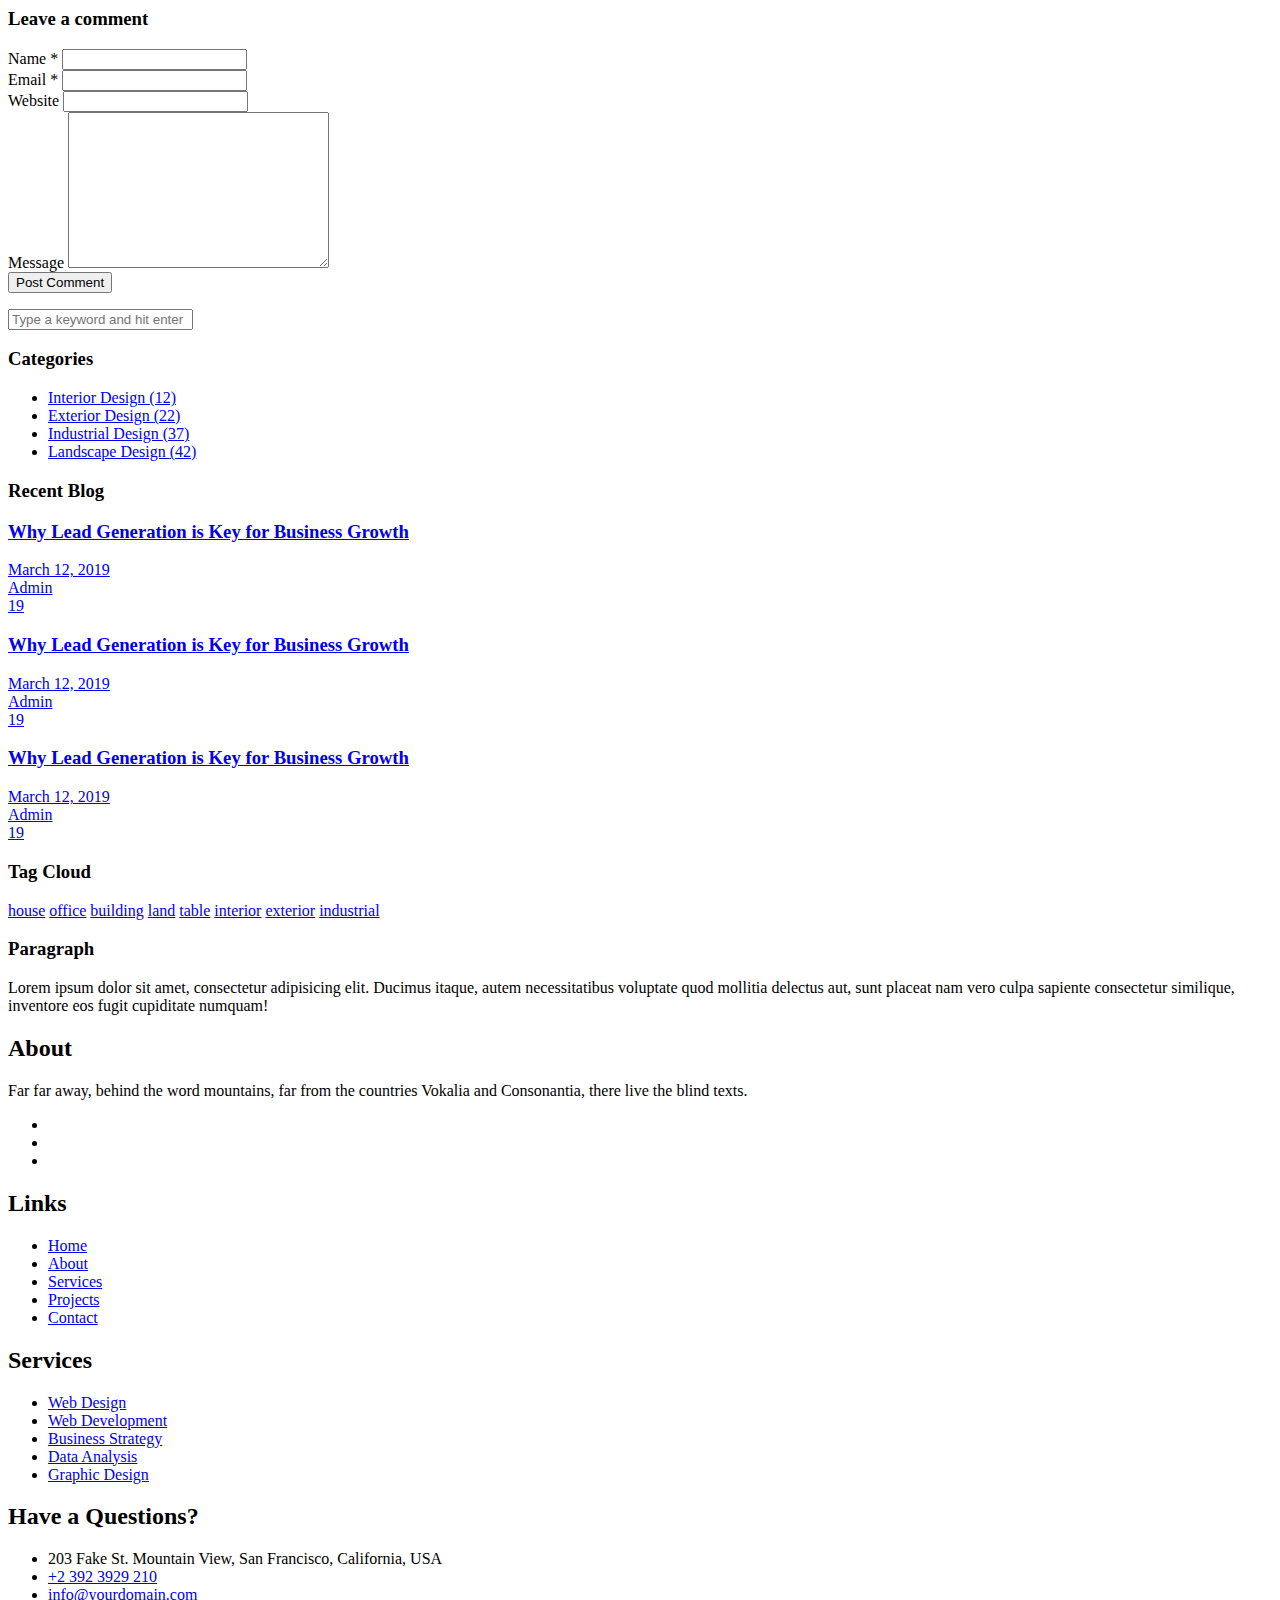
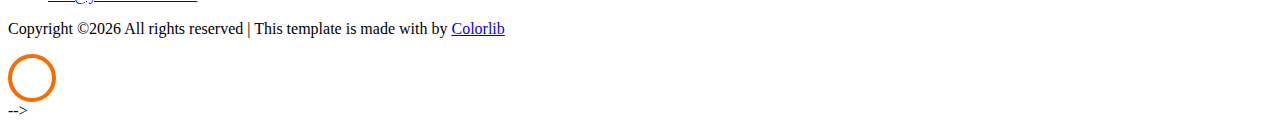
==== single.html @ e13b9e94 "Shivam Dev Portfolio" ====
<!-- <!DOCTYPE html>
<html lang="en">
  <head>
    <title>Clark - Free Bootstrap 4 Template by Colorlib</title>
    <meta charset="utf-8">
    <meta name="viewport" content="width=device-width, initial-scale=1, shrink-to-fit=no">
    
    <link href="https://fonts.googleapis.com/css?family=Poppins:100,200,300,400,500,600,700,800,900" rel="stylesheet">

    <link rel="stylesheet" href="css/open-iconic-bootstrap.min.css">
    <link rel="stylesheet" href="css/animate.css">
    
    <link rel="stylesheet" href="css/owl.carousel.min.css">
    <link rel="stylesheet" href="css/owl.theme.default.min.css">
    <link rel="stylesheet" href="css/magnific-popup.css">

    <link rel="stylesheet" href="css/aos.css">

    <link rel="stylesheet" href="css/ionicons.min.css">
    
    <link rel="stylesheet" href="css/flaticon.css">
    <link rel="stylesheet" href="css/icomoon.css">
    <link rel="stylesheet" href="css/style.css">
  </head>
  <body data-spy="scroll" data-target=".site-navbar-target" data-offset="300">
	  
	  
    <nav class="navbar navbar-expand-lg navbar-dark ftco_navbar ftco-navbar-light site-navbar-target" id="ftco-navbar">
	    <div class="container">
	      <a class="navbar-brand" href="index.html">Clark</a>
	      <button class="navbar-toggler js-fh5co-nav-toggle fh5co-nav-toggle" type="button" data-toggle="collapse" data-target="#ftco-nav" aria-controls="ftco-nav" aria-expanded="false" aria-label="Toggle navigation">
	        <span class="oi oi-menu"></span> Menu
	      </button>

	      <div class="collapse navbar-collapse" id="ftco-nav">
	        <ul class="navbar-nav nav ml-auto">
	          <li class="nav-item"><a href="index.html#home-section" class="nav-link"><span>Home</span></a></li>
	          <li class="nav-item"><a href="index.html#about-section" class="nav-link"><span>About</span></a></li>
	          <li class="nav-item"><a href="index.html#resume-section" class="nav-link"><span>Resume</span></a></li>
	          <li class="nav-item"><a href="index.html#services-section" class="nav-link"><span>Services</span></a></li>
	          <li class="nav-item"><a href="index.html#skills-section" class="nav-link"><span>Skills</span></a></li>
	          <li class="nav-item"><a href="index.html#projects-section" class="nav-link"><span>Projects</span></a></li>
	          <li class="nav-item"><a href="index.html#blog-section" class="nav-link"><span>My Blog</span></a></li>
	          <li class="nav-item"><a href="index.html#contact-section" class="nav-link"><span>Contact</span></a></li>
	        </ul>
	      </div>
	    </div>
	  </nav>
	  <section class="hero-wrap js-fullheight" style="background-image: url('images/bg_1.jpg');" data-stellar-background-ratio="0.5">
      <div class="overlay"></div>
      <div class="container">
        <div class="row no-gutters slider-text js-fullheight align-items-end justify-content-center">
          <div class="col-md-12 ftco-animate pb-5 mb-3 text-center">
            <h1 class="mb-3 bread">Blog Single Post</h1>
            <p class="breadcrumbs"><span class="mr-2"><a href="index.html">Home <i class="ion-ios-arrow-forward"></i></a></span> <span class="mr-2"><a href="blog.html">Blog <i class="ion-ios-arrow-forward"></i></a></span> <span>Blog Single <i class="ion-ios-arrow-forward"></i></span></p>
          </div>
        </div>
      </div>
    </section>

    <section class="ftco-section">
      <div class="container">
        <div class="row">
          <div class="col-lg-8 ftco-animate">
            <h2 class="mb-3">It is a long established fact a reader be distracted</h2>
            <p>Lorem ipsum dolor sit amet, consectetur adipisicing elit. Reiciendis, eius mollitia suscipit, quisquam doloremque distinctio perferendis et doloribus unde architecto optio laboriosam porro adipisci sapiente officiis nemo accusamus ad praesentium? Esse minima nisi et. Dolore perferendis, enim praesentium omnis, iste doloremque quia officia optio deserunt molestiae voluptates soluta architecto tempora.</p>
            <p>
              <img src="images/image_3.jpg" alt="" class="img-fluid">
            </p>
            <p>Molestiae cupiditate inventore animi, maxime sapiente optio, illo est nemo veritatis repellat sunt doloribus nesciunt! Minima laborum magni reiciendis qui voluptate quisquam voluptatem soluta illo eum ullam incidunt rem assumenda eveniet eaque sequi deleniti tenetur dolore amet fugit perspiciatis ipsa, odit. Nesciunt dolor minima esse vero ut ea, repudiandae suscipit!</p>
            <h2 class="mb-3 mt-5">#2. Creative WordPress Themes</h2>
            <p>Temporibus ad error suscipit exercitationem hic molestiae totam obcaecati rerum, eius aut, in. Exercitationem atque quidem tempora maiores ex architecto voluptatum aut officia doloremque. Error dolore voluptas, omnis molestias odio dignissimos culpa ex earum nisi consequatur quos odit quasi repellat qui officiis reiciendis incidunt hic non? Debitis commodi aut, adipisci.</p>
            <p>
              <img src="images/image_4.jpg" alt="" class="img-fluid">
            </p>
            <p>Quisquam esse aliquam fuga distinctio, quidem delectus veritatis reiciendis. Nihil explicabo quod, est eos ipsum. Unde aut non tenetur tempore, nisi culpa voluptate maiores officiis quis vel ab consectetur suscipit veritatis nulla quos quia aspernatur perferendis, libero sint. Error, velit, porro. Deserunt minus, quibusdam iste enim veniam, modi rem maiores.</p>
            <p>Odit voluptatibus, eveniet vel nihil cum ullam dolores laborum, quo velit commodi rerum eum quidem pariatur! Quia fuga iste tenetur, ipsa vel nisi in dolorum consequatur, veritatis porro explicabo soluta commodi libero voluptatem similique id quidem? Blanditiis voluptates aperiam non magni. Reprehenderit nobis odit inventore, quia laboriosam harum excepturi ea.</p>
            <p>Adipisci vero culpa, eius nobis soluta. Dolore, maxime ullam ipsam quidem, dolor distinctio similique asperiores voluptas enim, exercitationem ratione aut adipisci modi quod quibusdam iusto, voluptates beatae iure nemo itaque laborum. Consequuntur et pariatur totam fuga eligendi vero dolorum provident. Voluptatibus, veritatis. Beatae numquam nam ab voluptatibus culpa, tenetur recusandae!</p>
            <p>Voluptas dolores dignissimos dolorum temporibus, autem aliquam ducimus at officia adipisci quasi nemo a perspiciatis provident magni laboriosam repudiandae iure iusto commodi debitis est blanditiis alias laborum sint dolore. Dolores, iure, reprehenderit. Error provident, pariatur cupiditate soluta doloremque aut ratione. Harum voluptates mollitia illo minus praesentium, rerum ipsa debitis, inventore?</p>
            <div class="tag-widget post-tag-container mb-5 mt-5">
              <div class="tagcloud">
                <a href="#" class="tag-cloud-link">Life</a>
                <a href="#" class="tag-cloud-link">Sport</a>
                <a href="#" class="tag-cloud-link">Tech</a>
                <a href="#" class="tag-cloud-link">Travel</a>
              </div>
            </div>
            
            <div class="about-author d-flex p-4 bg-dark">
              <div class="bio mr-5">
                <img src="images/person_1.jpg" alt="Image placeholder" class="img-fluid mb-4">
              </div>
              <div class="desc">
                <h3>George Washington</h3>
                <p>Lorem ipsum dolor sit amet, consectetur adipisicing elit. Ducimus itaque, autem necessitatibus voluptate quod mollitia delectus aut, sunt placeat nam vero culpa sapiente consectetur similique, inventore eos fugit cupiditate numquam!</p>
              </div>
            </div>


            <div class="pt-5 mt-5">
              <h3 class="mb-5">6 Comments</h3>
              <ul class="comment-list">
                <li class="comment">
                  <div class="vcard bio">
                    <img src="images/person_1.jpg" alt="Image placeholder">
                  </div>
                  <div class="comment-body">
                    <h3>John Doe</h3>
                    <div class="meta">June 20, 2019 at 2:21pm</div>
                    <p>Lorem ipsum dolor sit amet, consectetur adipisicing elit. Pariatur quidem laborum necessitatibus, ipsam impedit vitae autem, eum officia, fugiat saepe enim sapiente iste iure! Quam voluptas earum impedit necessitatibus, nihil?</p>
                    <p><a href="#" class="reply">Reply</a></p>
                  </div>
                </li>

                <li class="comment">
                  <div class="vcard bio">
                    <img src="images/person_1.jpg" alt="Image placeholder">
                  </div>
                  <div class="comment-body">
                    <h3>John Doe</h3>
                    <div class="meta">June 20, 2019 at 2:21pm</div>
                    <p>Lorem ipsum dolor sit amet, consectetur adipisicing elit. Pariatur quidem laborum necessitatibus, ipsam impedit vitae autem, eum officia, fugiat saepe enim sapiente iste iure! Quam voluptas earum impedit necessitatibus, nihil?</p>
                    <p><a href="#" class="reply">Reply</a></p>
                  </div>

                  <ul class="children">
                    <li class="comment">
                      <div class="vcard bio">
                        <img src="images/person_1.jpg" alt="Image placeholder">
                      </div>
                      <div class="comment-body">
                        <h3>John Doe</h3>
                        <div class="meta">June 20, 2019 at 2:21pm</div>
                        <p>Lorem ipsum dolor sit amet, consectetur adipisicing elit. Pariatur quidem laborum necessitatibus, ipsam impedit vitae autem, eum officia, fugiat saepe enim sapiente iste iure! Quam voluptas earum impedit necessitatibus, nihil?</p>
                        <p><a href="#" class="reply">Reply</a></p>
                      </div>


                      <ul class="children">
                        <li class="comment">
                          <div class="vcard bio">
                            <img src="images/person_1.jpg" alt="Image placeholder">
                          </div>
                          <div class="comment-body">
                            <h3>John Doe</h3>
                            <div class="meta">June 20, 2019 at 2:21pm</div>
                            <p>Lorem ipsum dolor sit amet, consectetur adipisicing elit. Pariatur quidem laborum necessitatibus, ipsam impedit vitae autem, eum officia, fugiat saepe enim sapiente iste iure! Quam voluptas earum impedit necessitatibus, nihil?</p>
                            <p><a href="#" class="reply">Reply</a></p>
                          </div>

                            <ul class="children">
                              <li class="comment">
                                <div class="vcard bio">
                                  <img src="images/person_1.jpg" alt="Image placeholder">
                                </div>
                                <div class="comment-body">
                                  <h3>John Doe</h3>
                                  <div class="meta">June 20, 2019 at 2:21pm</div>
                                  <p>Lorem ipsum dolor sit amet, consectetur adipisicing elit. Pariatur quidem laborum necessitatibus, ipsam impedit vitae autem, eum officia, fugiat saepe enim sapiente iste iure! Quam voluptas earum impedit necessitatibus, nihil?</p>
                                  <p><a href="#" class="reply">Reply</a></p>
                                </div>
                              </li>
                            </ul>
                        </li>
                      </ul>
                    </li>
                  </ul>
                </li>

                <li class="comment">
                  <div class="vcard bio">
                    <img src="images/person_1.jpg" alt="Image placeholder">
                  </div>
                  <div class="comment-body">
                    <h3>John Doe</h3>
                    <div class="meta">June 20, 2019 at 2:21pm</div>
                    <p>Lorem ipsum dolor sit amet, consectetur adipisicing elit. Pariatur quidem laborum necessitatibus, ipsam impedit vitae autem, eum officia, fugiat saepe enim sapiente iste iure! Quam voluptas earum impedit necessitatibus, nihil?</p>
                    <p><a href="#" class="reply">Reply</a></p>
                  </div>
                </li>
              </ul>
              <!-- END comment-list -->
              
              <div class="comment-form-wrap pt-5">
                <h3 class="mb-5">Leave a comment</h3>
                <form action="#" class="p-5 bg-dark">
                  <div class="form-group">
                    <label for="name">Name *</label>
                    <input type="text" class="form-control" id="name">
                  </div>
                  <div class="form-group">
                    <label for="email">Email *</label>
                    <input type="email" class="form-control" id="email">
                  </div>
                  <div class="form-group">
                    <label for="website">Website</label>
                    <input type="url" class="form-control" id="website">
                  </div>

                  <div class="form-group">
                    <label for="message">Message</label>
                    <textarea name="" id="message" cols="30" rows="10" class="form-control"></textarea>
                  </div>
                  <div class="form-group">
                    <input type="submit" value="Post Comment" class="btn py-3 px-4 btn-primary">
                  </div>

                </form>
              </div>
            </div>

          </div> <!-- .col-md-8 -->
          <div class="col-lg-4 sidebar ftco-animate">
            <div class="sidebar-box">
              <form action="#" class="search-form">
                <div class="form-group">
                  <span class="icon icon-search"></span>
                  <input type="text" class="form-control" placeholder="Type a keyword and hit enter">
                </div>
              </form>
            </div>
            <div class="sidebar-box ftco-animate">
            	<h3 class="heading-sidebar">Categories</h3>
              <ul class="categories">
                <li><a href="#">Interior Design <span>(12)</span></a></li>
                <li><a href="#">Exterior Design <span>(22)</span></a></li>
                <li><a href="#">Industrial Design <span>(37)</span></a></li>
                <li><a href="#">Landscape Design <span>(42)</span></a></li>
              </ul>
            </div>

            <div class="sidebar-box ftco-animate">
              <h3 class="heading-sidebar">Recent Blog</h3>
              <div class="block-21 mb-4 d-flex">
                <a class="blog-img mr-4" style="background-image: url(images/image_1.jpg);"></a>
                <div class="text">
                  <h3 class="heading"><a href="#">Why Lead Generation is Key for Business Growth</a></h3>
                  <div class="meta">
                    <div><a href="#"><span class="icon-calendar"></span> March 12, 2019</a></div>
                    <div><a href="#"><span class="icon-person"></span> Admin</a></div>
                    <div><a href="#"><span class="icon-chat"></span> 19</a></div>
                  </div>
                </div>
              </div>
              <div class="block-21 mb-4 d-flex">
                <a class="blog-img mr-4" style="background-image: url(images/image_2.jpg);"></a>
                <div class="text">
                  <h3 class="heading"><a href="#">Why Lead Generation is Key for Business Growth</a></h3>
                  <div class="meta">
                    <div><a href="#"><span class="icon-calendar"></span> March 12, 2019</a></div>
                    <div><a href="#"><span class="icon-person"></span> Admin</a></div>
                    <div><a href="#"><span class="icon-chat"></span> 19</a></div>
                  </div>
                </div>
              </div>
              <div class="block-21 mb-4 d-flex">
                <a class="blog-img mr-4" style="background-image: url(images/image_3.jpg);"></a>
                <div class="text">
                  <h3 class="heading"><a href="#">Why Lead Generation is Key for Business Growth</a></h3>
                  <div class="meta">
                    <div><a href="#"><span class="icon-calendar"></span> March 12, 2019</a></div>
                    <div><a href="#"><span class="icon-person"></span> Admin</a></div>
                    <div><a href="#"><span class="icon-chat"></span> 19</a></div>
                  </div>
                </div>
              </div>
            </div>

            <div class="sidebar-box ftco-animate">
              <h3 class="heading-sidebar">Tag Cloud</h3>
              <div class="tagcloud">
                <a href="#" class="tag-cloud-link">house</a>
                <a href="#" class="tag-cloud-link">office</a>
                <a href="#" class="tag-cloud-link">building</a>
                <a href="#" class="tag-cloud-link">land</a>
                <a href="#" class="tag-cloud-link">table</a>
                <a href="#" class="tag-cloud-link">interior</a>
                <a href="#" class="tag-cloud-link">exterior</a>
                <a href="#" class="tag-cloud-link">industrial</a>
              </div>
            </div>

            <div class="sidebar-box ftco-animate">
              <h3 class="heading-sidebar">Paragraph</h3>
              <p>Lorem ipsum dolor sit amet, consectetur adipisicing elit. Ducimus itaque, autem necessitatibus voluptate quod mollitia delectus aut, sunt placeat nam vero culpa sapiente consectetur similique, inventore eos fugit cupiditate numquam!</p>
            </div>
          </div>

        </div>
      </div>
    </section> <!-- .section -->
		

    <footer class="ftco-footer ftco-section">
      <div class="container">
        <div class="row mb-5">
          <div class="col-md">
            <div class="ftco-footer-widget mb-4">
              <h2 class="ftco-heading-2">About</h2>
              <p>Far far away, behind the word mountains, far from the countries Vokalia and Consonantia, there live the blind texts.</p>
              <ul class="ftco-footer-social list-unstyled float-md-left float-lft mt-5">
                <li class="ftco-animate"><a href="#"><span class="icon-twitter"></span></a></li>
                <li class="ftco-animate"><a href="#"><span class="icon-facebook"></span></a></li>
                <li class="ftco-animate"><a href="#"><span class="icon-instagram"></span></a></li>
              </ul>
            </div>
          </div>
          <div class="col-md">
            <div class="ftco-footer-widget mb-4 ml-md-4">
              <h2 class="ftco-heading-2">Links</h2>
              <ul class="list-unstyled">
                <li><a href="#"><span class="icon-long-arrow-right mr-2"></span>Home</a></li>
                <li><a href="#"><span class="icon-long-arrow-right mr-2"></span>About</a></li>
                <li><a href="#"><span class="icon-long-arrow-right mr-2"></span>Services</a></li>
                <li><a href="#"><span class="icon-long-arrow-right mr-2"></span>Projects</a></li>
                <li><a href="#"><span class="icon-long-arrow-right mr-2"></span>Contact</a></li>
              </ul>
            </div>
          </div>
          <div class="col-md">
             <div class="ftco-footer-widget mb-4">
              <h2 class="ftco-heading-2">Services</h2>
              <ul class="list-unstyled">
                <li><a href="#"><span class="icon-long-arrow-right mr-2"></span>Web Design</a></li>
                <li><a href="#"><span class="icon-long-arrow-right mr-2"></span>Web Development</a></li>
                <li><a href="#"><span class="icon-long-arrow-right mr-2"></span>Business Strategy</a></li>
                <li><a href="#"><span class="icon-long-arrow-right mr-2"></span>Data Analysis</a></li>
                <li><a href="#"><span class="icon-long-arrow-right mr-2"></span>Graphic Design</a></li>
              </ul>
            </div>
          </div>
          <div class="col-md">
            <div class="ftco-footer-widget mb-4">
            	<h2 class="ftco-heading-2">Have a Questions?</h2>
            	<div class="block-23 mb-3">
	              <ul>
	                <li><span class="icon icon-map-marker"></span><span class="text">203 Fake St. Mountain View, San Francisco, California, USA</span></li>
	                <li><a href="#"><span class="icon icon-phone"></span><span class="text">+2 392 3929 210</span></a></li>
	                <li><a href="#"><span class="icon icon-envelope"></span><span class="text">info@yourdomain.com</span></a></li>
	              </ul>
	            </div>
            </div>
          </div>
        </div>
        <div class="row">
          <div class="col-md-12 text-center">

            <p><!-- Link back to Colorlib can't be removed. Template is licensed under CC BY 3.0. -->
  Copyright &copy;<script>document.write(new Date().getFullYear());</script> All rights reserved | This template is made with <i class="icon-heart color-danger" aria-hidden="true"></i> by <a href="https://colorlib.com" target="_blank">Colorlib</a>
  <!-- Link back to Colorlib can't be removed. Template is licensed under CC BY 3.0. --></p>
          </div>
        </div>
      </div>
    </footer>
    
  

  <!-- loader -->
  <div id="ftco-loader" class="show fullscreen"><svg class="circular" width="48px" height="48px"><circle class="path-bg" cx="24" cy="24" r="22" fill="none" stroke-width="4" stroke="#eeeeee"/><circle class="path" cx="24" cy="24" r="22" fill="none" stroke-width="4" stroke-miterlimit="10" stroke="#F96D00"/></svg></div>


  <script src="js/jquery.min.js"></script>
  <script src="js/jquery-migrate-3.0.1.min.js"></script>
  <script src="js/popper.min.js"></script>
  <script src="js/bootstrap.min.js"></script>
  <script src="js/jquery.easing.1.3.js"></script>
  <script src="js/jquery.waypoints.min.js"></script>
  <script src="js/jquery.stellar.min.js"></script>
  <script src="js/owl.carousel.min.js"></script>
  <script src="js/jquery.magnific-popup.min.js"></script>
  <script src="js/aos.js"></script>
  <script src="js/jquery.animateNumber.min.js"></script>
  <script src="js/scrollax.min.js"></script>
  
  <script src="js/main.js"></script>
    
  </body>
</html> -->
---- css/flaticon.css ----
/*
  	Flaticon icon font: Flaticon
  	Creation date: 04/01/2019 13:45
  	*/


@font-face {
  font-family: "Flaticon";
  src: url("../fonts/flaticon/font/Flaticon.eot");
  src: url("../fonts/flaticon/font/Flaticon.eot?#iefix") format("embedded-opentype"),
       url("../fonts/flaticon/font/Flaticon.woff") format("woff"),
       url("../fonts/flaticon/font/Flaticon.ttf") format("truetype"),
       url("../fonts/flaticon/font/Flaticon.svg#Flaticon") format("svg");
  font-weight: normal;
  font-style: normal;
}

@media screen and (-webkit-min-device-pixel-ratio:0) {
  @font-face {
    font-family: "Flaticon";
    src: url("../fonts/flaticon/font/Flaticon.svg#Flaticon") format("svg");
  }
}

[class^="flaticon-"]:before, [class*=" flaticon-"]:before,
[class^="flaticon-"]:after, [class*=" flaticon-"]:after {   
  font-family: Flaticon;
  font-style: normal;
  font-weight: normal;
  font-variant: normal;
  text-transform: none;
  line-height: 1;

  /* Better Font Rendering =========== */
  -webkit-font-smoothing: antialiased;
  -moz-osx-font-smoothing: grayscale;
}

.flaticon-ideas:before { content: "\f100"; }
.flaticon-flasks:before { content: "\f101"; }
.flaticon-analysis:before { content: "\f102"; }
.flaticon-ux-design:before { content: "\f103"; }
.flaticon-web-design:before { content: "\f104"; }
.flaticon-idea:before { content: "\f105"; }
.flaticon-innovation:before { content: "\f106"; }
---- css/icomoon.css ----
@font-face {
  font-family: 'icomoon';
  src:  url('../fonts/icomoon/icomoon.eot?6tt51o');
  src:  url('../fonts/icomoon/icomoon.eot?6tt51o#iefix') format('embedded-opentype'),
    url('../fonts/icomoon/icomoon.ttf?6tt51o') format('truetype'),
    url('../fonts/icomoon/icomoon.woff?6tt51o') format('woff'),
    url('../fonts/icomoon/icomoon.svg?6tt51o#icomoon') format('svg');
  font-weight: normal;
  font-style: normal;
}

[class^="icon-"], [class*=" icon-"] {
  /* use !important to prevent issues with browser extensions that change fonts */
  font-family: 'icomoon' !important;
  speak: none;
  font-style: normal;
  font-weight: normal;
  font-variant: normal;
  text-transform: none;
  line-height: 1;

  /* Better Font Rendering =========== */
  -webkit-font-smoothing: antialiased;
  -moz-osx-font-smoothing: grayscale;
}

.icon-asterisk:before {
  content: "\f069";
}
.icon-plus:before {
  content: "\f067";
}
.icon-question:before {
  content: "\f128";
}
.icon-minus:before {
  content: "\f068";
}
.icon-glass:before {
  content: "\f000";
}
.icon-music:before {
  content: "\f001";
}
.icon-search:before {
  content: "\f002";
}
.icon-envelope-o:before {
  content: "\f003";
}
.icon-heart:before {
  content: "\f004";
}
.icon-star:before {
  content: "\f005";
}
.icon-star-o:before {
  content: "\f006";
}
.icon-user:before {
  content: "\f007";
}
.icon-film:before {
  content: "\f008";
}
.icon-th-large:before {
  content: "\f009";
}
.icon-th:before {
  content: "\f00a";
}
.icon-th-list:before {
  content: "\f00b";
}
.icon-check:before {
  content: "\f00c";
}
.icon-close:before {
  content: "\f00d";
}
.icon-remove:before {
  content: "\f00d";
}
.icon-times:before {
  content: "\f00d";
}
.icon-search-plus:before {
  content: "\f00e";
}
.icon-search-minus:before {
  content: "\f010";
}
.icon-power-off:before {
  content: "\f011";
}
.icon-signal:before {
  content: "\f012";
}
.icon-cog:before {
  content: "\f013";
}
.icon-gear:before {
  content: "\f013";
}
.icon-trash-o:before {
  content: "\f014";
}
.icon-home:before {
  content: "\f015";
}
.icon-file-o:before {
  content: "\f016";
}
.icon-clock-o:before {
  content: "\f017";
}
.icon-road:before {
  content: "\f018";
}
.icon-download:before {
  content: "\f019";
}
.icon-arrow-circle-o-down:before {
  content: "\f01a";
}
.icon-arrow-circle-o-up:before {
  content: "\f01b";
}
.icon-inbox:before {
  content: "\f01c";
}
.icon-play-circle-o:before {
  content: "\f01d";
}
.icon-repeat:before {
  content: "\f01e";
}
.icon-rotate-right:before {
  content: "\f01e";
}
.icon-refresh:before {
  content: "\f021";
}
.icon-list-alt:before {
  content: "\f022";
}
.icon-lock:before {
  content: "\f023";
}
.icon-flag:before {
  content: "\f024";
}
.icon-headphones:before {
  content: "\f025";
}
.icon-volume-off:before {
  content: "\f026";
}
.icon-volume-down:before {
  content: "\f027";
}
.icon-volume-up:before {
  content: "\f028";
}
.icon-qrcode:before {
  content: "\f029";
}
.icon-barcode:before {
  content: "\f02a";
}
.icon-tag:before {
  content: "\f02b";
}
.icon-tags:before {
  content: "\f02c";
}
.icon-book:before {
  content: "\f02d";
}
.icon-bookmark:before {
  content: "\f02e";
}
.icon-print:before {
  content: "\f02f";
}
.icon-camera:before {
  content: "\f030";
}
.icon-font:before {
  content: "\f031";
}
.icon-bold:before {
  content: "\f032";
}
.icon-italic:before {
  content: "\f033";
}
.icon-text-height:before {
  content: "\f034";
}
.icon-text-width:before {
  content: "\f035";
}
.icon-align-left:before {
  content: "\f036";
}
.icon-align-center:before {
  content: "\f037";
}
.icon-align-right:before {
  content: "\f038";
}
.icon-align-justify:before {
  content: "\f039";
}
.icon-list:before {
  content: "\f03a";
}
.icon-dedent:before {
  content: "\f03b";
}
.icon-outdent:before {
  content: "\f03b";
}
.icon-indent:before {
  content: "\f03c";
}
.icon-video-camera:before {
  content: "\f03d";
}
.icon-image:before {
  content: "\f03e";
}
.icon-photo:before {
  content: "\f03e";
}
.icon-picture-o:before {
  content: "\f03e";
}
.icon-pencil:before {
  content: "\f040";
}
.icon-map-marker:before {
  content: "\f041";
}
.icon-adjust:before {
  content: "\f042";
}
.icon-tint:before {
  content: "\f043";
}
.icon-edit:before {
  content: "\f044";
}
.icon-pencil-square-o:before {
  content: "\f044";
}
.icon-share-square-o:before {
  content: "\f045";
}
.icon-check-square-o:before {
  content: "\f046";
}
.icon-arrows:before {
  content: "\f047";
}
.icon-step-backward:before {
  content: "\f048";
}
.icon-fast-backward:before {
  content: "\f049";
}
.icon-backward:before {
  content: "\f04a";
}
.icon-play:before {
  content: "\f04b";
}
.icon-pause:before {
  content: "\f04c";
}
.icon-stop:before {
  content: "\f04d";
}
.icon-forward:before {
  content: "\f04e";
}
.icon-fast-forward:before {
  content: "\f050";
}
.icon-step-forward:before {
  content: "\f051";
}
.icon-eject:before {
  content: "\f052";
}
.icon-chevron-left:before {
  content: "\f053";
}
.icon-chevron-right:before {
  content: "\f054";
}
.icon-plus-circle:before {
  content: "\f055";
}
.icon-minus-circle:before {
  content: "\f056";
}
.icon-times-circle:before {
  content: "\f057";
}
.icon-check-circle:before {
  content: "\f058";
}
.icon-question-circle:before {
  content: "\f059";
}
.icon-info-circle:before {
  content: "\f05a";
}
.icon-crosshairs:before {
  content: "\f05b";
}
.icon-times-circle-o:before {
  content: "\f05c";
}
.icon-check-circle-o:before {
  content: "\f05d";
}
.icon-ban:before {
  content: "\f05e";
}
.icon-arrow-left:before {
  content: "\f060";
}
.icon-arrow-right:before {
  content: "\f061";
}
.icon-arrow-up:before {
  content: "\f062";
}
.icon-arrow-down:before {
  content: "\f063";
}
.icon-mail-forward:before {
  content: "\f064";
}
.icon-share:before {
  content: "\f064";
}
.icon-expand:before {
  content: "\f065";
}
.icon-compress:before {
  content: "\f066";
}
.icon-exclamation-circle:before {
  content: "\f06a";
}
.icon-gift:before {
  content: "\f06b";
}
.icon-leaf:before {
  content: "\f06c";
}
.icon-fire:before {
  content: "\f06d";
}
.icon-eye:before {
  content: "\f06e";
}
.icon-eye-slash:before {
  content: "\f070";
}
.icon-exclamation-triangle:before {
  content: "\f071";
}
.icon-warning:before {
  content: "\f071";
}
.icon-plane:before {
  content: "\f072";
}
.icon-calendar:before {
  content: "\f073";
}
.icon-random:before {
  content: "\f074";
}
.icon-comment:before {
  content: "\f075";
}
.icon-magnet:before {
  content: "\f076";
}
.icon-chevron-up:before {
  content: "\f077";
}
.icon-chevron-down:before {
  content: "\f078";
}
.icon-retweet:before {
  content: "\f079";
}
.icon-shopping-cart:before {
  content: "\f07a";
}
.icon-folder:before {
  content: "\f07b";
}
.icon-folder-open:before {
  content: "\f07c";
}
.icon-arrows-v:before {
  content: "\f07d";
}
.icon-arrows-h:before {
  content: "\f07e";
}
.icon-bar-chart:before {
  content: "\f080";
}
.icon-bar-chart-o:before {
  content: "\f080";
}
.icon-twitter-square:before {
  content: "\f081";
}
.icon-facebook-square:before {
  content: "\f082";
}
.icon-camera-retro:before {
  content: "\f083";
}
.icon-key:before {
  content: "\f084";
}
.icon-cogs:before {
  content: "\f085";
}
.icon-gears:before {
  content: "\f085";
}
.icon-comments:before {
  content: "\f086";
}
.icon-thumbs-o-up:before {
  content: "\f087";
}
.icon-thumbs-o-down:before {
  content: "\f088";
}
.icon-star-half:before {
  content: "\f089";
}
.icon-heart-o:before {
  content: "\f08a";
}
.icon-sign-out:before {
  content: "\f08b";
}
.icon-linkedin-square:before {
  content: "\f08c";
}
.icon-thumb-tack:before {
  content: "\f08d";
}
.icon-external-link:before {
  content: "\f08e";
}
.icon-sign-in:before {
  content: "\f090";
}
.icon-trophy:before {
  content: "\f091";
}
.icon-github-square:before {
  content: "\f092";
}
.icon-upload:before {
  content: "\f093";
}
.icon-lemon-o:before {
  content: "\f094";
}
.icon-phone:before {
  content: "\f095";
}
.icon-square-o:before {
  content: "\f096";
}
.icon-bookmark-o:before {
  content: "\f097";
}
.icon-phone-square:before {
  content: "\f098";
}
.icon-twitter:before {
  content: "\f099";
}
.icon-facebook:before {
  content: "\f09a";
}
.icon-facebook-f:before {
  content: "\f09a";
}
.icon-github:before {
  content: "\f09b";
}
.icon-unlock:before {
  content: "\f09c";
}
.icon-credit-card:before {
  content: "\f09d";
}
.icon-feed:before {
  content: "\f09e";
}
.icon-rss:before {
  content: "\f09e";
}
.icon-hdd-o:before {
  content: "\f0a0";
}
.icon-bullhorn:before {
  content: "\f0a1";
}
.icon-bell-o:before {
  content: "\f0a2";
}
.icon-certificate:before {
  content: "\f0a3";
}
.icon-hand-o-right:before {
  content: "\f0a4";
}
.icon-hand-o-left:before {
  content: "\f0a5";
}
.icon-hand-o-up:before {
  content: "\f0a6";
}
.icon-hand-o-down:before {
  content: "\f0a7";
}
.icon-arrow-circle-left:before {
  content: "\f0a8";
}
.icon-arrow-circle-right:before {
  content: "\f0a9";
}
.icon-arrow-circle-up:before {
  content: "\f0aa";
}
.icon-arrow-circle-down:before {
  content: "\f0ab";
}
.icon-globe:before {
  content: "\f0ac";
}
.icon-wrench:before {
  content: "\f0ad";
}
.icon-tasks:before {
  content: "\f0ae";
}
.icon-filter:before {
  content: "\f0b0";
}
.icon-briefcase:before {
  content: "\f0b1";
}
.icon-arrows-alt:before {
  content: "\f0b2";
}
.icon-group:before {
  content: "\f0c0";
}
.icon-users:before {
  content: "\f0c0";
}
.icon-chain:before {
  content: "\f0c1";
}
.icon-link:before {
  content: "\f0c1";
}
.icon-cloud:before {
  content: "\f0c2";
}
.icon-flask:before {
  content: "\f0c3";
}
.icon-cut:before {
  content: "\f0c4";
}
.icon-scissors:before {
  content: "\f0c4";
}
.icon-copy:before {
  content: "\f0c5";
}
.icon-files-o:before {
  content: "\f0c5";
}
.icon-paperclip:before {
  content: "\f0c6";
}
.icon-floppy-o:before {
  content: "\f0c7";
}
.icon-save:before {
  content: "\f0c7";
}
.icon-square:before {
  content: "\f0c8";
}
.icon-bars:before {
  content: "\f0c9";
}
.icon-navicon:before {
  content: "\f0c9";
}
.icon-reorder:before {
  content: "\f0c9";
}
.icon-list-ul:before {
  content: "\f0ca";
}
.icon-list-ol:before {
  content: "\f0cb";
}
.icon-strikethrough:before {
  content: "\f0cc";
}
.icon-underline:before {
  content: "\f0cd";
}
.icon-table:before {
  content: "\f0ce";
}
.icon-magic:before {
  content: "\f0d0";
}
.icon-truck:before {
  content: "\f0d1";
}
.icon-pinterest:before {
  content: "\f0d2";
}
.icon-pinterest-square:before {
  content: "\f0d3";
}
.icon-google-plus-square:before {
  content: "\f0d4";
}
.icon-google-plus:before {
  content: "\f0d5";
}
.icon-money:before {
  content: "\f0d6";
}
.icon-caret-down:before {
  content: "\f0d7";
}
.icon-caret-up:before {
  content: "\f0d8";
}
.icon-caret-left:before {
  content: "\f0d9";
}
.icon-caret-right:before {
  content: "\f0da";
}
.icon-columns:before {
  content: "\f0db";
}
.icon-sort:before {
  content: "\f0dc";
}
.icon-unsorted:before {
  content: "\f0dc";
}
.icon-sort-desc:before {
  content: "\f0dd";
}
.icon-sort-down:before {
  content: "\f0dd";
}
.icon-sort-asc:before {
  content: "\f0de";
}
.icon-sort-up:before {
  content: "\f0de";
}
.icon-envelope:before {
  content: "\f0e0";
}
.icon-linkedin:before {
  content: "\f0e1";
}
.icon-rotate-left:before {
  content: "\f0e2";
}
.icon-undo:before {
  content: "\f0e2";
}
.icon-gavel:before {
  content: "\f0e3";
}
.icon-legal:before {
  content: "\f0e3";
}
.icon-dashboard:before {
  content: "\f0e4";
}
.icon-tachometer:before {
  content: "\f0e4";
}
.icon-comment-o:before {
  content: "\f0e5";
}
.icon-comments-o:before {
  content: "\f0e6";
}
.icon-bolt:before {
  content: "\f0e7";
}
.icon-flash:before {
  content: "\f0e7";
}
.icon-sitemap:before {
  content: "\f0e8";
}
.icon-umbrella:before {
  content: "\f0e9";
}
.icon-clipboard:before {
  content: "\f0ea";
}
.icon-paste:before {
  content: "\f0ea";
}
.icon-lightbulb-o:before {
  content: "\f0eb";
}
.icon-exchange:before {
  content: "\f0ec";
}
.icon-cloud-download:before {
  content: "\f0ed";
}
.icon-cloud-upload:before {
  content: "\f0ee";
}
.icon-user-md:before {
  content: "\f0f0";
}
.icon-stethoscope:before {
  content: "\f0f1";
}
.icon-suitcase:before {
  content: "\f0f2";
}
.icon-bell:before {
  content: "\f0f3";
}
.icon-coffee:before {
  content: "\f0f4";
}
.icon-cutlery:before {
  content: "\f0f5";
}
.icon-file-text-o:before {
  content: "\f0f6";
}
.icon-building-o:before {
  content: "\f0f7";
}
.icon-hospital-o:before {
  content: "\f0f8";
}
.icon-ambulance:before {
  content: "\f0f9";
}
.icon-medkit:before {
  content: "\f0fa";
}
.icon-fighter-jet:before {
  content: "\f0fb";
}
.icon-beer:before {
  content: "\f0fc";
}
.icon-h-square:before {
  content: "\f0fd";
}
.icon-plus-square:before {
  content: "\f0fe";
}
.icon-angle-double-left:before {
  content: "\f100";
}
.icon-angle-double-right:before {
  content: "\f101";
}
.icon-angle-double-up:before {
  content: "\f102";
}
.icon-angle-double-down:before {
  content: "\f103";
}
.icon-angle-left:before {
  content: "\f104";
}
.icon-angle-right:before {
  content: "\f105";
}
.icon-angle-up:before {
  content: "\f106";
}
.icon-angle-down:before {
  content: "\f107";
}
.icon-desktop:before {
  content: "\f108";
}
.icon-laptop:before {
  content: "\f109";
}
.icon-tablet:before {
  content: "\f10a";
}
.icon-mobile:before {
  content: "\f10b";
}
.icon-mobile-phone:before {
  content: "\f10b";
}
.icon-circle-o:before {
  content: "\f10c";
}
.icon-quote-left:before {
  content: "\f10d";
}
.icon-quote-right:before {
  content: "\f10e";
}
.icon-spinner:before {
  content: "\f110";
}
.icon-circle:before {
  content: "\f111";
}
.icon-mail-reply:before {
  content: "\f112";
}
.icon-reply:before {
  content: "\f112";
}
.icon-github-alt:before {
  content: "\f113";
}
.icon-folder-o:before {
  content: "\f114";
}
.icon-folder-open-o:before {
  content: "\f115";
}
.icon-smile-o:before {
  content: "\f118";
}
.icon-frown-o:before {
  content: "\f119";
}
.icon-meh-o:before {
  content: "\f11a";
}
.icon-gamepad:before {
  content: "\f11b";
}
.icon-keyboard-o:before {
  content: "\f11c";
}
.icon-flag-o:before {
  content: "\f11d";
}
.icon-flag-checkered:before {
  content: "\f11e";
}
.icon-terminal:before {
  content: "\f120";
}
.icon-code:before {
  content: "\f121";
}
.icon-mail-reply-all:before {
  content: "\f122";
}
.icon-reply-all:before {
  content: "\f122";
}
.icon-star-half-empty:before {
  content: "\f123";
}
.icon-star-half-full:before {
  content: "\f123";
}
.icon-star-half-o:before {
  content: "\f123";
}
.icon-location-arrow:before {
  content: "\f124";
}
.icon-crop:before {
  content: "\f125";
}
.icon-code-fork:before {
  content: "\f126";
}
.icon-chain-broken:before {
  content: "\f127";
}
.icon-unlink:before {
  content: "\f127";
}
.icon-info:before {
  content: "\f129";
}
.icon-exclamation:before {
  content: "\f12a";
}
.icon-superscript:before {
  content: "\f12b";
}
.icon-subscript:before {
  content: "\f12c";
}
.icon-eraser:before {
  content: "\f12d";
}
.icon-puzzle-piece:before {
  content: "\f12e";
}
.icon-microphone:before {
  content: "\f130";
}
.icon-microphone-slash:before {
  content: "\f131";
}
.icon-shield:before {
  content: "\f132";
}
.icon-calendar-o:before {
  content: "\f133";
}
.icon-fire-extinguisher:before {
  content: "\f134";
}
.icon-rocket:before {
  content: "\f135";
}
.icon-maxcdn:before {
  content: "\f136";
}
.icon-chevron-circle-left:before {
  content: "\f137";
}
.icon-chevron-circle-right:before {
  content: "\f138";
}
.icon-chevron-circle-up:before {
  content: "\f139";
}
.icon-chevron-circle-down:before {
  content: "\f13a";
}
.icon-html5:before {
  content: "\f13b";
}
.icon-css3:before {
  content: "\f13c";
}
.icon-anchor:before {
  content: "\f13d";
}
.icon-unlock-alt:before {
  content: "\f13e";
}
.icon-bullseye:before {
  content: "\f140";
}
.icon-ellipsis-h:before {
  content: "\f141";
}
.icon-ellipsis-v:before {
  content: "\f142";
}
.icon-rss-square:before {
  content: "\f143";
}
.icon-play-circle:before {
  content: "\f144";
}
.icon-ticket:before {
  content: "\f145";
}
.icon-minus-square:before {
  content: "\f146";
}
.icon-minus-square-o:before {
  content: "\f147";
}
.icon-level-up:before {
  content: "\f148";
}
.icon-level-down:before {
  content: "\f149";
}
.icon-check-square:before {
  content: "\f14a";
}
.icon-pencil-square:before {
  content: "\f14b";
}
.icon-external-link-square:before {
  content: "\f14c";
}
.icon-share-square:before {
  content: "\f14d";
}
.icon-compass:before {
  content: "\f14e";
}
.icon-caret-square-o-down:before {
  content: "\f150";
}
.icon-toggle-down:before {
  content: "\f150";
}
.icon-caret-square-o-up:before {
  content: "\f151";
}
.icon-toggle-up:before {
  content: "\f151";
}
.icon-caret-square-o-right:before {
  content: "\f152";
}
.icon-toggle-right:before {
  content: "\f152";
}
.icon-eur:before {
  content: "\f153";
}
.icon-euro:before {
  content: "\f153";
}
.icon-gbp:before {
  content: "\f154";
}
.icon-dollar:before {
  content: "\f155";
}
.icon-usd:before {
  content: "\f155";
}
.icon-inr:before {
  content: "\f156";
}
.icon-rupee:before {
  content: "\f156";
}
.icon-cny:before {
  content: "\f157";
}
.icon-jpy:before {
  content: "\f157";
}
.icon-rmb:before {
  content: "\f157";
}
.icon-yen:before {
  content: "\f157";
}
.icon-rouble:before {
  content: "\f158";
}
.icon-rub:before {
  content: "\f158";
}
.icon-ruble:before {
  content: "\f158";
}
.icon-krw:before {
  content: "\f159";
}
.icon-won:before {
  content: "\f159";
}
.icon-bitcoin:before {
  content: "\f15a";
}
.icon-btc:before {
  content: "\f15a";
}
.icon-file:before {
  content: "\f15b";
}
.icon-file-text:before {
  content: "\f15c";
}
.icon-sort-alpha-asc:before {
  content: "\f15d";
}
.icon-sort-alpha-desc:before {
  content: "\f15e";
}
.icon-sort-amount-asc:before {
  content: "\f160";
}
.icon-sort-amount-desc:before {
  content: "\f161";
}
.icon-sort-numeric-asc:before {
  content: "\f162";
}
.icon-sort-numeric-desc:before {
  content: "\f163";
}
.icon-thumbs-up:before {
  content: "\f164";
}
.icon-thumbs-down:before {
  content: "\f165";
}
.icon-youtube-square:before {
  content: "\f166";
}
.icon-youtube:before {
  content: "\f167";
}
.icon-xing:before {
  content: "\f168";
}
.icon-xing-square:before {
  content: "\f169";
}
.icon-youtube-play:before {
  content: "\f16a";
}
.icon-dropbox:before {
  content: "\f16b";
}
.icon-stack-overflow:before {
  content: "\f16c";
}
.icon-instagram:before {
  content: "\f16d";
}
.icon-flickr:before {
  content: "\f16e";
}
.icon-adn:before {
  content: "\f170";
}
.icon-bitbucket:before {
  content: "\f171";
}
.icon-bitbucket-square:before {
  content: "\f172";
}
.icon-tumblr:before {
  content: "\f173";
}
.icon-tumblr-square:before {
  content: "\f174";
}
.icon-long-arrow-down:before {
  content: "\f175";
}
.icon-long-arrow-up:before {
  content: "\f176";
}
.icon-long-arrow-left:before {
  content: "\f177";
}
.icon-long-arrow-right:before {
  content: "\f178";
}
.icon-apple:before {
  content: "\f179";
}
.icon-windows:before {
  content: "\f17a";
}
.icon-android:before {
  content: "\f17b";
}
.icon-linux:before {
  content: "\f17c";
}
.icon-dribbble:before {
  content: "\f17d";
}
.icon-skype:before {
  content: "\f17e";
}
.icon-foursquare:before {
  content: "\f180";
}
.icon-trello:before {
  content: "\f181";
}
.icon-female:before {
  content: "\f182";
}
.icon-male:before {
  content: "\f183";
}
.icon-gittip:before {
  content: "\f184";
}
.icon-gratipay:before {
  content: "\f184";
}
.icon-sun-o:before {
  content: "\f185";
}
.icon-moon-o:before {
  content: "\f186";
}
.icon-archive:before {
  content: "\f187";
}
.icon-bug:before {
  content: "\f188";
}
.icon-vk:before {
  content: "\f189";
}
.icon-weibo:before {
  content: "\f18a";
}
.icon-renren:before {
  content: "\f18b";
}
.icon-pagelines:before {
  content: "\f18c";
}
.icon-stack-exchange:before {
  content: "\f18d";
}
.icon-arrow-circle-o-right:before {
  content: "\f18e";
}
.icon-arrow-circle-o-left:before {
  content: "\f190";
}
.icon-caret-square-o-left:before {
  content: "\f191";
}
.icon-toggle-left:before {
  content: "\f191";
}
.icon-dot-circle-o:before {
  content: "\f192";
}
.icon-wheelchair:before {
  content: "\f193";
}
.icon-vimeo-square:before {
  content: "\f194";
}
.icon-try:before {
  content: "\f195";
}
.icon-turkish-lira:before {
  content: "\f195";
}
.icon-plus-square-o:before {
  content: "\f196";
}
.icon-space-shuttle:before {
  content: "\f197";
}
.icon-slack:before {
  content: "\f198";
}
.icon-envelope-square:before {
  content: "\f199";
}
.icon-wordpress:before {
  content: "\f19a";
}
.icon-openid:before {
  content: "\f19b";
}
.icon-bank:before {
  content: "\f19c";
}
.icon-institution:before {
  content: "\f19c";
}
.icon-university:before {
  content: "\f19c";
}
.icon-graduation-cap:before {
  content: "\f19d";
}
.icon-mortar-board:before {
  content: "\f19d";
}
.icon-yahoo:before {
  content: "\f19e";
}
.icon-google:before {
  content: "\f1a0";
}
.icon-reddit:before {
  content: "\f1a1";
}
.icon-reddit-square:before {
  content: "\f1a2";
}
.icon-stumbleupon-circle:before {
  content: "\f1a3";
}
.icon-stumbleupon:before {
  content: "\f1a4";
}
.icon-delicious:before {
  content: "\f1a5";
}
.icon-digg:before {
  content: "\f1a6";
}
.icon-pied-piper-pp:before {
  content: "\f1a7";
}
.icon-pied-piper-alt:before {
  content: "\f1a8";
}
.icon-drupal:before {
  content: "\f1a9";
}
.icon-joomla:before {
  content: "\f1aa";
}
.icon-language:before {
  content: "\f1ab";
}
.icon-fax:before {
  content: "\f1ac";
}
.icon-building:before {
  content: "\f1ad";
}
.icon-child:before {
  content: "\f1ae";
}
.icon-paw:before {
  content: "\f1b0";
}
.icon-spoon:before {
  content: "\f1b1";
}
.icon-cube:before {
  content: "\f1b2";
}
.icon-cubes:before {
  content: "\f1b3";
}
.icon-behance:before {
  content: "\f1b4";
}
.icon-behance-square:before {
  content: "\f1b5";
}
.icon-steam:before {
  content: "\f1b6";
}
.icon-steam-square:before {
  content: "\f1b7";
}
.icon-recycle:before {
  content: "\f1b8";
}
.icon-automobile:before {
  content: "\f1b9";
}
.icon-car:before {
  content: "\f1b9";
}
.icon-cab:before {
  content: "\f1ba";
}
.icon-taxi:before {
  content: "\f1ba";
}
.icon-tree:before {
  content: "\f1bb";
}
.icon-spotify:before {
  content: "\f1bc";
}
.icon-deviantart:before {
  content: "\f1bd";
}
.icon-soundcloud:before {
  content: "\f1be";
}
.icon-database:before {
  content: "\f1c0";
}
.icon-file-pdf-o:before {
  content: "\f1c1";
}
.icon-file-word-o:before {
  content: "\f1c2";
}
.icon-file-excel-o:before {
  content: "\f1c3";
}
.icon-file-powerpoint-o:before {
  content: "\f1c4";
}
.icon-file-image-o:before {
  content: "\f1c5";
}
.icon-file-photo-o:before {
  content: "\f1c5";
}
.icon-file-picture-o:before {
  content: "\f1c5";
}
.icon-file-archive-o:before {
  content: "\f1c6";
}
.icon-file-zip-o:before {
  content: "\f1c6";
}
.icon-file-audio-o:before {
  content: "\f1c7";
}
.icon-file-sound-o:before {
  content: "\f1c7";
}
.icon-file-movie-o:before {
  content: "\f1c8";
}
.icon-file-video-o:before {
  content: "\f1c8";
}
.icon-file-code-o:before {
  content: "\f1c9";
}
.icon-vine:before {
  content: "\f1ca";
}
.icon-codepen:before {
  content: "\f1cb";
}
.icon-jsfiddle:before {
  content: "\f1cc";
}
.icon-life-bouy:before {
  content: "\f1cd";
}
.icon-life-buoy:before {
  content: "\f1cd";
}
.icon-life-ring:before {
  content: "\f1cd";
}
.icon-life-saver:before {
  content: "\f1cd";
}
.icon-support:before {
  content: "\f1cd";
}
.icon-circle-o-notch:before {
  content: "\f1ce";
}
.icon-ra:before {
  content: "\f1d0";
}
.icon-rebel:before {
  content: "\f1d0";
}
.icon-resistance:before {
  content: "\f1d0";
}
.icon-empire:before {
  content: "\f1d1";
}
.icon-ge:before {
  content: "\f1d1";
}
.icon-git-square:before {
  content: "\f1d2";
}
.icon-git:before {
  content: "\f1d3";
}
.icon-hacker-news:before {
  content: "\f1d4";
}
.icon-y-combinator-square:before {
  content: "\f1d4";
}
.icon-yc-square:before {
  content: "\f1d4";
}
.icon-tencent-weibo:before {
  content: "\f1d5";
}
.icon-qq:before {
  content: "\f1d6";
}
.icon-wechat:before {
  content: "\f1d7";
}
.icon-weixin:before {
  content: "\f1d7";
}
.icon-paper-plane:before {
  content: "\f1d8";
}
.icon-send:before {
  content: "\f1d8";
}
.icon-paper-plane-o:before {
  content: "\f1d9";
}
.icon-send-o:before {
  content: "\f1d9";
}
.icon-history:before {
  content: "\f1da";
}
.icon-circle-thin:before {
  content: "\f1db";
}
.icon-header:before {
  content: "\f1dc";
}
.icon-paragraph:before {
  content: "\f1dd";
}
.icon-sliders:before {
  content: "\f1de";
}
.icon-share-alt:before {
  content: "\f1e0";
}
.icon-share-alt-square:before {
  content: "\f1e1";
}
.icon-bomb:before {
  content: "\f1e2";
}
.icon-futbol-o:before {
  content: "\f1e3";
}
.icon-soccer-ball-o:before {
  content: "\f1e3";
}
.icon-tty:before {
  content: "\f1e4";
}
.icon-binoculars:before {
  content: "\f1e5";
}
.icon-plug:before {
  content: "\f1e6";
}
.icon-slideshare:before {
  content: "\f1e7";
}
.icon-twitch:before {
  content: "\f1e8";
}
.icon-yelp:before {
  content: "\f1e9";
}
.icon-newspaper-o:before {
  content: "\f1ea";
}
.icon-wifi:before {
  content: "\f1eb";
}
.icon-calculator:before {
  content: "\f1ec";
}
.icon-paypal:before {
  content: "\f1ed";
}
.icon-google-wallet:before {
  content: "\f1ee";
}
.icon-cc-visa:before {
  content: "\f1f0";
}
.icon-cc-mastercard:before {
  content: "\f1f1";
}
.icon-cc-discover:before {
  content: "\f1f2";
}
.icon-cc-amex:before {
  content: "\f1f3";
}
.icon-cc-paypal:before {
  content: "\f1f4";
}
.icon-cc-stripe:before {
  content: "\f1f5";
}
.icon-bell-slash:before {
  content: "\f1f6";
}
.icon-bell-slash-o:before {
  content: "\f1f7";
}
.icon-trash:before {
  content: "\f1f8";
}
.icon-copyright:before {
  content: "\f1f9";
}
.icon-at:before {
  content: "\f1fa";
}
.icon-eyedropper:before {
  content: "\f1fb";
}
.icon-paint-brush:before {
  content: "\f1fc";
}
.icon-birthday-cake:before {
  content: "\f1fd";
}
.icon-area-chart:before {
  content: "\f1fe";
}
.icon-pie-chart:before {
  content: "\f200";
}
.icon-line-chart:before {
  content: "\f201";
}
.icon-lastfm:before {
  content: "\f202";
}
.icon-lastfm-square:before {
  content: "\f203";
}
.icon-toggle-off:before {
  content: "\f204";
}
.icon-toggle-on:before {
  content: "\f205";
}
.icon-bicycle:before {
  content: "\f206";
}
.icon-bus:before {
  content: "\f207";
}
.icon-ioxhost:before {
  content: "\f208";
}
.icon-angellist:before {
  content: "\f209";
}
.icon-cc:before {
  content: "\f20a";
}
.icon-ils:before {
  content: "\f20b";
}
.icon-shekel:before {
  content: "\f20b";
}
.icon-sheqel:before {
  content: "\f20b";
}
.icon-meanpath:before {
  content: "\f20c";
}
.icon-buysellads:before {
  content: "\f20d";
}
.icon-connectdevelop:before {
  content: "\f20e";
}
.icon-dashcube:before {
  content: "\f210";
}
.icon-forumbee:before {
  content: "\f211";
}
.icon-leanpub:before {
  content: "\f212";
}
.icon-sellsy:before {
  content: "\f213";
}
.icon-shirtsinbulk:before {
  content: "\f214";
}
.icon-simplybuilt:before {
  content: "\f215";
}
.icon-skyatlas:before {
  content: "\f216";
}
.icon-cart-plus:before {
  content: "\f217";
}
.icon-cart-arrow-down:before {
  content: "\f218";
}
.icon-diamond:before {
  content: "\f219";
}
.icon-ship:before {
  content: "\f21a";
}
.icon-user-secret:before {
  content: "\f21b";
}
.icon-motorcycle:before {
  content: "\f21c";
}
.icon-street-view:before {
  content: "\f21d";
}
.icon-heartbeat:before {
  content: "\f21e";
}
.icon-venus:before {
  content: "\f221";
}
.icon-mars:before {
  content: "\f222";
}
.icon-mercury:before {
  content: "\f223";
}
.icon-intersex:before {
  content: "\f224";
}
.icon-transgender:before {
  content: "\f224";
}
.icon-transgender-alt:before {
  content: "\f225";
}
.icon-venus-double:before {
  content: "\f226";
}
.icon-mars-double:before {
  content: "\f227";
}
.icon-venus-mars:before {
  content: "\f228";
}
.icon-mars-stroke:before {
  content: "\f229";
}
.icon-mars-stroke-v:before {
  content: "\f22a";
}
.icon-mars-stroke-h:before {
  content: "\f22b";
}
.icon-neuter:before {
  content: "\f22c";
}
.icon-genderless:before {
  content: "\f22d";
}
.icon-facebook-official:before {
  content: "\f230";
}
.icon-pinterest-p:before {
  content: "\f231";
}
.icon-whatsapp:before {
  content: "\f232";
}
.icon-server:before {
  content: "\f233";
}
.icon-user-plus:before {
  content: "\f234";
}
.icon-user-times:before {
  content: "\f235";
}
.icon-bed:before {
  content: "\f236";
}
.icon-hotel:before {
  content: "\f236";
}
.icon-viacoin:before {
  content: "\f237";
}
.icon-train:before {
  content: "\f238";
}
.icon-subway:before {
  content: "\f239";
}
.icon-medium:before {
  content: "\f23a";
}
.icon-y-combinator:before {
  content: "\f23b";
}
.icon-yc:before {
  content: "\f23b";
}
.icon-optin-monster:before {
  content: "\f23c";
}
.icon-opencart:before {
  content: "\f23d";
}
.icon-expeditedssl:before {
  content: "\f23e";
}
.icon-battery:before {
  content: "\f240";
}
.icon-battery-4:before {
  content: "\f240";
}
.icon-battery-full:before {
  content: "\f240";
}
.icon-battery-3:before {
  content: "\f241";
}
.icon-battery-three-quarters:before {
  content: "\f241";
}
.icon-battery-2:before {
  content: "\f242";
}
.icon-battery-half:before {
  content: "\f242";
}
.icon-battery-1:before {
  content: "\f243";
}
.icon-battery-quarter:before {
  content: "\f243";
}
.icon-battery-0:before {
  content: "\f244";
}
.icon-battery-empty:before {
  content: "\f244";
}
.icon-mouse-pointer:before {
  content: "\f245";
}
.icon-i-cursor:before {
  content: "\f246";
}
.icon-object-group:before {
  content: "\f247";
}
.icon-object-ungroup:before {
  content: "\f248";
}
.icon-sticky-note:before {
  content: "\f249";
}
.icon-sticky-note-o:before {
  content: "\f24a";
}
.icon-cc-jcb:before {
  content: "\f24b";
}
.icon-cc-diners-club:before {
  content: "\f24c";
}
.icon-clone:before {
  content: "\f24d";
}
.icon-balance-scale:before {
  content: "\f24e";
}
.icon-hourglass-o:before {
  content: "\f250";
}
.icon-hourglass-1:before {
  content: "\f251";
}
.icon-hourglass-start:before {
  content: "\f251";
}
.icon-hourglass-2:before {
  content: "\f252";
}
.icon-hourglass-half:before {
  content: "\f252";
}
.icon-hourglass-3:before {
  content: "\f253";
}
.icon-hourglass-end:before {
  content: "\f253";
}
.icon-hourglass:before {
  content: "\f254";
}
.icon-hand-grab-o:before {
  content: "\f255";
}
.icon-hand-rock-o:before {
  content: "\f255";
}
.icon-hand-paper-o:before {
  content: "\f256";
}
.icon-hand-stop-o:before {
  content: "\f256";
}
.icon-hand-scissors-o:before {
  content: "\f257";
}
.icon-hand-lizard-o:before {
  content: "\f258";
}
.icon-hand-spock-o:before {
  content: "\f259";
}
.icon-hand-pointer-o:before {
  content: "\f25a";
}
.icon-hand-peace-o:before {
  content: "\f25b";
}
.icon-trademark:before {
  content: "\f25c";
}
.icon-registered:before {
  content: "\f25d";
}
.icon-creative-commons:before {
  content: "\f25e";
}
.icon-gg:before {
  content: "\f260";
}
.icon-gg-circle:before {
  content: "\f261";
}
.icon-tripadvisor:before {
  content: "\f262";
}
.icon-odnoklassniki:before {
  content: "\f263";
}
.icon-odnoklassniki-square:before {
  content: "\f264";
}
.icon-get-pocket:before {
  content: "\f265";
}
.icon-wikipedia-w:before {
  content: "\f266";
}
.icon-safari:before {
  content: "\f267";
}
.icon-chrome:before {
  content: "\f268";
}
.icon-firefox:before {
  content: "\f269";
}
.icon-opera:before {
  content: "\f26a";
}
.icon-internet-explorer:before {
  content: "\f26b";
}
.icon-television:before {
  content: "\f26c";
}
.icon-tv:before {
  content: "\f26c";
}
.icon-contao:before {
  content: "\f26d";
}
.icon-500px:before {
  content: "\f26e";
}
.icon-amazon:before {
  content: "\f270";
}
.icon-calendar-plus-o:before {
  content: "\f271";
}
.icon-calendar-minus-o:before {
  content: "\f272";
}
.icon-calendar-times-o:before {
  content: "\f273";
}
.icon-calendar-check-o:before {
  content: "\f274";
}
.icon-industry:before {
  content: "\f275";
}
.icon-map-pin:before {
  content: "\f276";
}
.icon-map-signs:before {
  content: "\f277";
}
.icon-map-o:before {
  content: "\f278";
}
.icon-map:before {
  content: "\f279";
}
.icon-commenting:before {
  content: "\f27a";
}
.icon-commenting-o:before {
  content: "\f27b";
}
.icon-houzz:before {
  content: "\f27c";
}
.icon-vimeo:before {
  content: "\f27d";
}
.icon-black-tie:before {
  content: "\f27e";
}
.icon-fonticons:before {
  content: "\f280";
}
.icon-reddit-alien:before {
  content: "\f281";
}
.icon-edge:before {
  content: "\f282";
}
.icon-credit-card-alt:before {
  content: "\f283";
}
.icon-codiepie:before {
  content: "\f284";
}
.icon-modx:before {
  content: "\f285";
}
.icon-fort-awesome:before {
  content: "\f286";
}
.icon-usb:before {
  content: "\f287";
}
.icon-product-hunt:before {
  content: "\f288";
}
.icon-mixcloud:before {
  content: "\f289";
}
.icon-scribd:before {
  content: "\f28a";
}
.icon-pause-circle:before {
  content: "\f28b";
}
.icon-pause-circle-o:before {
  content: "\f28c";
}
.icon-stop-circle:before {
  content: "\f28d";
}
.icon-stop-circle-o:before {
  content: "\f28e";
}
.icon-shopping-bag:before {
  content: "\f290";
}
.icon-shopping-basket:before {
  content: "\f291";
}
.icon-hashtag:before {
  content: "\f292";
}
.icon-bluetooth:before {
  content: "\f293";
}
.icon-bluetooth-b:before {
  content: "\f294";
}
.icon-percent:before {
  content: "\f295";
}
.icon-gitlab:before {
  content: "\f296";
}
.icon-wpbeginner:before {
  content: "\f297";
}
.icon-wpforms:before {
  content: "\f298";
}
.icon-envira:before {
  content: "\f299";
}
.icon-universal-access:before {
  content: "\f29a";
}
.icon-wheelchair-alt:before {
  content: "\f29b";
}
.icon-question-circle-o:before {
  content: "\f29c";
}
.icon-blind:before {
  content: "\f29d";
}
.icon-audio-description:before {
  content: "\f29e";
}
.icon-volume-control-phone:before {
  content: "\f2a0";
}
.icon-braille:before {
  content: "\f2a1";
}
.icon-assistive-listening-systems:before {
  content: "\f2a2";
}
.icon-american-sign-language-interpreting:before {
  content: "\f2a3";
}
.icon-asl-interpreting:before {
  content: "\f2a3";
}
.icon-deaf:before {
  content: "\f2a4";
}
.icon-deafness:before {
  content: "\f2a4";
}
.icon-hard-of-hearing:before {
  content: "\f2a4";
}
.icon-glide:before {
  content: "\f2a5";
}
.icon-glide-g:before {
  content: "\f2a6";
}
.icon-sign-language:before {
  content: "\f2a7";
}
.icon-signing:before {
  content: "\f2a7";
}
.icon-low-vision:before {
  content: "\f2a8";
}
.icon-viadeo:before {
  content: "\f2a9";
}
.icon-viadeo-square:before {
  content: "\f2aa";
}
.icon-snapchat:before {
  content: "\f2ab";
}
.icon-snapchat-ghost:before {
  content: "\f2ac";
}
.icon-snapchat-square:before {
  content: "\f2ad";
}
.icon-pied-piper:before {
  content: "\f2ae";
}
.icon-first-order:before {
  content: "\f2b0";
}
.icon-yoast:before {
  content: "\f2b1";
}
.icon-themeisle:before {
  content: "\f2b2";
}
.icon-google-plus-circle:before {
  content: "\f2b3";
}
.icon-google-plus-official:before {
  content: "\f2b3";
}
.icon-fa:before {
  content: "\f2b4";
}
.icon-font-awesome:before {
  content: "\f2b4";
}
.icon-handshake-o:before {
  content: "\f2b5";
}
.icon-envelope-open:before {
  content: "\f2b6";
}
.icon-envelope-open-o:before {
  content: "\f2b7";
}
.icon-linode:before {
  content: "\f2b8";
}
.icon-address-book:before {
  content: "\f2b9";
}
.icon-address-book-o:before {
  content: "\f2ba";
}
.icon-address-card:before {
  content: "\f2bb";
}
.icon-vcard:before {
  content: "\f2bb";
}
.icon-address-card-o:before {
  content: "\f2bc";
}
.icon-vcard-o:before {
  content: "\f2bc";
}
.icon-user-circle:before {
  content: "\f2bd";
}
.icon-user-circle-o:before {
  content: "\f2be";
}
.icon-user-o:before {
  content: "\f2c0";
}
.icon-id-badge:before {
  content: "\f2c1";
}
.icon-drivers-license:before {
  content: "\f2c2";
}
.icon-id-card:before {
  content: "\f2c2";
}
.icon-drivers-license-o:before {
  content: "\f2c3";
}
.icon-id-card-o:before {
  content: "\f2c3";
}
.icon-quora:before {
  content: "\f2c4";
}
.icon-free-code-camp:before {
  content: "\f2c5";
}
.icon-telegram:before {
  content: "\f2c6";
}
.icon-thermometer:before {
  content: "\f2c7";
}
.icon-thermometer-4:before {
  content: "\f2c7";
}
.icon-thermometer-full:before {
  content: "\f2c7";
}
.icon-thermometer-3:before {
  content: "\f2c8";
}
.icon-thermometer-three-quarters:before {
  content: "\f2c8";
}
.icon-thermometer-2:before {
  content: "\f2c9";
}
.icon-thermometer-half:before {
  content: "\f2c9";
}
.icon-thermometer-1:before {
  content: "\f2ca";
}
.icon-thermometer-quarter:before {
  content: "\f2ca";
}
.icon-thermometer-0:before {
  content: "\f2cb";
}
.icon-thermometer-empty:before {
  content: "\f2cb";
}
.icon-shower:before {
  content: "\f2cc";
}
.icon-bath:before {
  content: "\f2cd";
}
.icon-bathtub:before {
  content: "\f2cd";
}
.icon-s15:before {
  content: "\f2cd";
}
.icon-podcast:before {
  content: "\f2ce";
}
.icon-window-maximize:before {
  content: "\f2d0";
}
.icon-window-minimize:before {
  content: "\f2d1";
}
.icon-window-restore:before {
  content: "\f2d2";
}
.icon-times-rectangle:before {
  content: "\f2d3";
}
.icon-window-close:before {
  content: "\f2d3";
}
.icon-times-rectangle-o:before {
  content: "\f2d4";
}
.icon-window-close-o:before {
  content: "\f2d4";
}
.icon-bandcamp:before {
  content: "\f2d5";
}
.icon-grav:before {
  content: "\f2d6";
}
.icon-etsy:before {
  content: "\f2d7";
}
.icon-imdb:before {
  content: "\f2d8";
}
.icon-ravelry:before {
  content: "\f2d9";
}
.icon-eercast:before {
  content: "\f2da";
}
.icon-microchip:before {
  content: "\f2db";
}
.icon-snowflake-o:before {
  content: "\f2dc";
}
.icon-superpowers:before {
  content: "\f2dd";
}
.icon-wpexplorer:before {
  content: "\f2de";
}
.icon-meetup:before {
  content: "\f2e0";
}
.icon-3d_rotation:before {
  content: "\e84d";
}
.icon-ac_unit:before {
  content: "\eb3b";
}
.icon-alarm:before {
  content: "\e855";
}
.icon-access_alarms:before {
  content: "\e191";
}
.icon-schedule:before {
  content: "\e8b5";
}
.icon-accessibility:before {
  content: "\e84e";
}
.icon-accessible:before {
  content: "\e914";
}
.icon-account_balance:before {
  content: "\e84f";
}
.icon-account_balance_wallet:before {
  content: "\e850";
}
.icon-account_box:before {
  content: "\e851";
}
.icon-account_circle:before {
  content: "\e853";
}
.icon-adb:before {
  content: "\e60e";
}
.icon-add:before {
  content: "\e145";
}
.icon-add_a_photo:before {
  content: "\e439";
}
.icon-alarm_add:before {
  content: "\e856";
}
.icon-add_alert:before {
  content: "\e003";
}
.icon-add_box:before {
  content: "\e146";
}
.icon-add_circle:before {
  content: "\e147";
}
.icon-control_point:before {
  content: "\e3ba";
}
.icon-add_location:before {
  content: "\e567";
}
.icon-add_shopping_cart:before {
  content: "\e854";
}
.icon-queue:before {
  content: "\e03c";
}
.icon-add_to_queue:before {
  content: "\e05c";
}
.icon-adjust2:before {
  content: "\e39e";
}
.icon-airline_seat_flat:before {
  content: "\e630";
}
.icon-airline_seat_flat_angled:before {
  content: "\e631";
}
.icon-airline_seat_individual_suite:before {
  content: "\e632";
}
.icon-airline_seat_legroom_extra:before {
  content: "\e633";
}
.icon-airline_seat_legroom_normal:before {
  content: "\e634";
}
.icon-airline_seat_legroom_reduced:before {
  content: "\e635";
}
.icon-airline_seat_recline_extra:before {
  content: "\e636";
}
.icon-airline_seat_recline_normal:before {
  content: "\e637";
}
.icon-flight:before {
  content: "\e539";
}
.icon-airplanemode_inactive:before {
  content: "\e194";
}
.icon-airplay:before {
  content: "\e055";
}
.icon-airport_shuttle:before {
  content: "\eb3c";
}
.icon-alarm_off:before {
  content: "\e857";
}
.icon-alarm_on:before {
  content: "\e858";
}
.icon-album:before {
  content: "\e019";
}
.icon-all_inclusive:before {
  content: "\eb3d";
}
.icon-all_out:before {
  content: "\e90b";
}
.icon-android2:before {
  content: "\e859";
}
.icon-announcement:before {
  content: "\e85a";
}
.icon-apps:before {
  content: "\e5c3";
}
.icon-archive2:before {
  content: "\e149";
}
.icon-arrow_back:before {
  content: "\e5c4";
}
.icon-arrow_downward:before {
  content: "\e5db";
}
.icon-arrow_drop_down:before {
  content: "\e5c5";
}
.icon-arrow_drop_down_circle:before {
  content: "\e5c6";
}
.icon-arrow_drop_up:before {
  content: "\e5c7";
}
.icon-arrow_forward:before {
  content: "\e5c8";
}
.icon-arrow_upward:before {
  content: "\e5d8";
}
.icon-art_track:before {
  content: "\e060";
}
.icon-aspect_ratio:before {
  content: "\e85b";
}
.icon-poll:before {
  content: "\e801";
}
.icon-assignment:before {
  content: "\e85d";
}
.icon-assignment_ind:before {
  content: "\e85e";
}
.icon-assignment_late:before {
  content: "\e85f";
}
.icon-assignment_return:before {
  content: "\e860";
}
.icon-assignment_returned:before {
  content: "\e861";
}
.icon-assignment_turned_in:before {
  content: "\e862";
}
.icon-assistant:before {
  content: "\e39f";
}
.icon-flag2:before {
  content: "\e153";
}
.icon-attach_file:before {
  content: "\e226";
}
.icon-attach_money:before {
  content: "\e227";
}
.icon-attachment:before {
  content: "\e2bc";
}
.icon-audiotrack:before {
  content: "\e3a1";
}
.icon-autorenew:before {
  content: "\e863";
}
.icon-av_timer:before {
  content: "\e01b";
}
.icon-backspace:before {
  content: "\e14a";
}
.icon-cloud_upload:before {
  content: "\e2c3";
}
.icon-battery_alert:before {
  content: "\e19c";
}
.icon-battery_charging_full:before {
  content: "\e1a3";
}
.icon-battery_std:before {
  content: "\e1a5";
}
.icon-battery_unknown:before {
  content: "\e1a6";
}
.icon-beach_access:before {
  content: "\eb3e";
}
.icon-beenhere:before {
  content: "\e52d";
}
.icon-block:before {
  content: "\e14b";
}
.icon-bluetooth2:before {
  content: "\e1a7";
}
.icon-bluetooth_searching:before {
  content: "\e1aa";
}
.icon-bluetooth_connected:before {
  content: "\e1a8";
}
.icon-bluetooth_disabled:before {
  content: "\e1a9";
}
.icon-blur_circular:before {
  content: "\e3a2";
}
.icon-blur_linear:before {
  content: "\e3a3";
}
.icon-blur_off:before {
  content: "\e3a4";
}
.icon-blur_on:before {
  content: "\e3a5";
}
.icon-class:before {
  content: "\e86e";
}
.icon-turned_in:before {
  content: "\e8e6";
}
.icon-turned_in_not:before {
  content: "\e8e7";
}
.icon-border_all:before {
  content: "\e228";
}
.icon-border_bottom:before {
  content: "\e229";
}
.icon-border_clear:before {
  content: "\e22a";
}
.icon-border_color:before {
  content: "\e22b";
}
.icon-border_horizontal:before {
  content: "\e22c";
}
.icon-border_inner:before {
  content: "\e22d";
}
.icon-border_left:before {
  content: "\e22e";
}
.icon-border_outer:before {
  content: "\e22f";
}
.icon-border_right:before {
  content: "\e230";
}
.icon-border_style:before {
  content: "\e231";
}
.icon-border_top:before {
  content: "\e232";
}
.icon-border_vertical:before {
  content: "\e233";
}
.icon-branding_watermark:before {
  content: "\e06b";
}
.icon-brightness_1:before {
  content: "\e3a6";
}
.icon-brightness_2:before {
  content: "\e3a7";
}
.icon-brightness_3:before {
  content: "\e3a8";
}
.icon-brightness_4:before {
  content: "\e3a9";
}
.icon-brightness_low:before {
  content: "\e1ad";
}
.icon-brightness_medium:before {
  content: "\e1ae";
}
.icon-brightness_high:before {
  content: "\e1ac";
}
.icon-brightness_auto:before {
  content: "\e1ab";
}
.icon-broken_image:before {
  content: "\e3ad";
}
.icon-brush:before {
  content: "\e3ae";
}
.icon-bubble_chart:before {
  content: "\e6dd";
}
.icon-bug_report:before {
  content: "\e868";
}
.icon-build:before {
  content: "\e869";
}
.icon-burst_mode:before {
  content: "\e43c";
}
.icon-domain:before {
  content: "\e7ee";
}
.icon-business_center:before {
  content: "\eb3f";
}
.icon-cached:before {
  content: "\e86a";
}
.icon-cake:before {
  content: "\e7e9";
}
.icon-phone2:before {
  content: "\e0cd";
}
.icon-call_end:before {
  content: "\e0b1";
}
.icon-call_made:before {
  content: "\e0b2";
}
.icon-merge_type:before {
  content: "\e252";
}
.icon-call_missed:before {
  content: "\e0b4";
}
.icon-call_missed_outgoing:before {
  content: "\e0e4";
}
.icon-call_received:before {
  content: "\e0b5";
}
.icon-call_split:before {
  content: "\e0b6";
}
.icon-call_to_action:before {
  content: "\e06c";
}
.icon-camera2:before {
  content: "\e3af";
}
.icon-photo_camera:before {
  content: "\e412";
}
.icon-camera_enhance:before {
  content: "\e8fc";
}
.icon-camera_front:before {
  content: "\e3b1";
}
.icon-camera_rear:before {
  content: "\e3b2";
}
.icon-camera_roll:before {
  content: "\e3b3";
}
.icon-cancel:before {
  content: "\e5c9";
}
.icon-redeem:before {
  content: "\e8b1";
}
.icon-card_membership:before {
  content: "\e8f7";
}
.icon-card_travel:before {
  content: "\e8f8";
}
.icon-casino:before {
  content: "\eb40";
}
.icon-cast:before {
  content: "\e307";
}
.icon-cast_connected:before {
  content: "\e308";
}
.icon-center_focus_strong:before {
  content: "\e3b4";
}
.icon-center_focus_weak:before {
  content: "\e3b5";
}
.icon-change_history:before {
  content: "\e86b";
}
.icon-chat:before {
  content: "\e0b7";
}
.icon-chat_bubble:before {
  content: "\e0ca";
}
.icon-chat_bubble_outline:before {
  content: "\e0cb";
}
.icon-check2:before {
  content: "\e5ca";
}
.icon-check_box:before {
  content: "\e834";
}
.icon-check_box_outline_blank:before {
  content: "\e835";
}
.icon-check_circle:before {
  content: "\e86c";
}
.icon-navigate_before:before {
  content: "\e408";
}
.icon-navigate_next:before {
  content: "\e409";
}
.icon-child_care:before {
  content: "\eb41";
}
.icon-child_friendly:before {
  content: "\eb42";
}
.icon-chrome_reader_mode:before {
  content: "\e86d";
}
.icon-close2:before {
  content: "\e5cd";
}
.icon-clear_all:before {
  content: "\e0b8";
}
.icon-closed_caption:before {
  content: "\e01c";
}
.icon-wb_cloudy:before {
  content: "\e42d";
}
.icon-cloud_circle:before {
  content: "\e2be";
}
.icon-cloud_done:before {
  content: "\e2bf";
}
.icon-cloud_download:before {
  content: "\e2c0";
}
.icon-cloud_off:before {
  content: "\e2c1";
}
.icon-cloud_queue:before {
  content: "\e2c2";
}
.icon-code2:before {
  content: "\e86f";
}
.icon-photo_library:before {
  content: "\e413";
}
.icon-collections_bookmark:before {
  content: "\e431";
}
.icon-palette:before {
  content: "\e40a";
}
.icon-colorize:before {
  content: "\e3b8";
}
.icon-comment2:before {
  content: "\e0b9";
}
.icon-compare:before {
  content: "\e3b9";
}
.icon-compare_arrows:before {
  content: "\e915";
}
.icon-laptop2:before {
  content: "\e31e";
}
.icon-confirmation_number:before {
  content: "\e638";
}
.icon-contact_mail:before {
  content: "\e0d0";
}
.icon-contact_phone:before {
  content: "\e0cf";
}
.icon-contacts:before {
  content: "\e0ba";
}
.icon-content_copy:before {
  content: "\e14d";
}
.icon-content_cut:before {
  content: "\e14e";
}
.icon-content_paste:before {
  content: "\e14f";
}
.icon-control_point_duplicate:before {
  content: "\e3bb";
}
.icon-copyright2:before {
  content: "\e90c";
}
.icon-mode_edit:before {
  content: "\e254";
}
.icon-create_new_folder:before {
  content: "\e2cc";
}
.icon-payment:before {
  content: "\e8a1";
}
.icon-crop2:before {
  content: "\e3be";
}
.icon-crop_16_9:before {
  content: "\e3bc";
}
.icon-crop_3_2:before {
  content: "\e3bd";
}
.icon-crop_landscape:before {
  content: "\e3c3";
}
.icon-crop_7_5:before {
  content: "\e3c0";
}
.icon-crop_din:before {
  content: "\e3c1";
}
.icon-crop_free:before {
  content: "\e3c2";
}
.icon-crop_original:before {
  content: "\e3c4";
}
.icon-crop_portrait:before {
  content: "\e3c5";
}
.icon-crop_rotate:before {
  content: "\e437";
}
.icon-crop_square:before {
  content: "\e3c6";
}
.icon-dashboard2:before {
  content: "\e871";
}
.icon-data_usage:before {
  content: "\e1af";
}
.icon-date_range:before {
  content: "\e916";
}
.icon-dehaze:before {
  content: "\e3c7";
}
.icon-delete:before {
  content: "\e872";
}
.icon-delete_forever:before {
  content: "\e92b";
}
.icon-delete_sweep:before {
  content: "\e16c";
}
.icon-description:before {
  content: "\e873";
}
.icon-desktop_mac:before {
  content: "\e30b";
}
.icon-desktop_windows:before {
  content: "\e30c";
}
.icon-details:before {
  content: "\e3c8";
}
.icon-developer_board:before {
  content: "\e30d";
}
.icon-developer_mode:before {
  content: "\e1b0";
}
.icon-device_hub:before {
  content: "\e335";
}
.icon-phonelink:before {
  content: "\e326";
}
.icon-devices_other:before {
  content: "\e337";
}
.icon-dialer_sip:before {
  content: "\e0bb";
}
.icon-dialpad:before {
  content: "\e0bc";
}
.icon-directions:before {
  content: "\e52e";
}
.icon-directions_bike:before {
  content: "\e52f";
}
.icon-directions_boat:before {
  content: "\e532";
}
.icon-directions_bus:before {
  content: "\e530";
}
.icon-directions_car:before {
  content: "\e531";
}
.icon-directions_railway:before {
  content: "\e534";
}
.icon-directions_run:before {
  content: "\e566";
}
.icon-directions_transit:before {
  content: "\e535";
}
.icon-directions_walk:before {
  content: "\e536";
}
.icon-disc_full:before {
  content: "\e610";
}
.icon-dns:before {
  content: "\e875";
}
.icon-not_interested:before {
  content: "\e033";
}
.icon-do_not_disturb_alt:before {
  content: "\e611";
}
.icon-do_not_disturb_off:before {
  content: "\e643";
}
.icon-remove_circle:before {
  content: "\e15c";
}
.icon-dock:before {
  content: "\e30e";
}
.icon-done:before {
  content: "\e876";
}
.icon-done_all:before {
  content: "\e877";
}
.icon-donut_large:before {
  content: "\e917";
}
.icon-donut_small:before {
  content: "\e918";
}
.icon-drafts:before {
  content: "\e151";
}
.icon-drag_handle:before {
  content: "\e25d";
}
.icon-time_to_leave:before {
  content: "\e62c";
}
.icon-dvr:before {
  content: "\e1b2";
}
.icon-edit_location:before {
  content: "\e568";
}
.icon-eject2:before {
  content: "\e8fb";
}
.icon-markunread:before {
  content: "\e159";
}
.icon-enhanced_encryption:before {
  content: "\e63f";
}
.icon-equalizer:before {
  content: "\e01d";
}
.icon-error:before {
  content: "\e000";
}
.icon-error_outline:before {
  content: "\e001";
}
.icon-euro_symbol:before {
  content: "\e926";
}
.icon-ev_station:before {
  content: "\e56d";
}
.icon-insert_invitation:before {
  content: "\e24f";
}
.icon-event_available:before {
  content: "\e614";
}
.icon-event_busy:before {
  content: "\e615";
}
.icon-event_note:before {
  content: "\e616";
}
.icon-event_seat:before {
  content: "\e903";
}
.icon-exit_to_app:before {
  content: "\e879";
}
.icon-expand_less:before {
  content: "\e5ce";
}
.icon-expand_more:before {
  content: "\e5cf";
}
.icon-explicit:before {
  content: "\e01e";
}
.icon-explore:before {
  content: "\e87a";
}
.icon-exposure:before {
  content: "\e3ca";
}
.icon-exposure_neg_1:before {
  content: "\e3cb";
}
.icon-exposure_neg_2:before {
  content: "\e3cc";
}
.icon-exposure_plus_1:before {
  content: "\e3cd";
}
.icon-exposure_plus_2:before {
  content: "\e3ce";
}
.icon-exposure_zero:before {
  content: "\e3cf";
}
.icon-extension:before {
  content: "\e87b";
}
.icon-face:before {
  content: "\e87c";
}
.icon-fast_forward:before {
  content: "\e01f";
}
.icon-fast_rewind:before {
  content: "\e020";
}
.icon-favorite:before {
  content: "\e87d";
}
.icon-favorite_border:before {
  content: "\e87e";
}
.icon-featured_play_list:before {
  content: "\e06d";
}
.icon-featured_video:before {
  content: "\e06e";
}
.icon-sms_failed:before {
  content: "\e626";
}
.icon-fiber_dvr:before {
  content: "\e05d";
}
.icon-fiber_manual_record:before {
  content: "\e061";
}
.icon-fiber_new:before {
  content: "\e05e";
}
.icon-fiber_pin:before {
  content: "\e06a";
}
.icon-fiber_smart_record:before {
  content: "\e062";
}
.icon-get_app:before {
  content: "\e884";
}
.icon-file_upload:before {
  content: "\e2c6";
}
.icon-filter2:before {
  content: "\e3d3";
}
.icon-filter_1:before {
  content: "\e3d0";
}
.icon-filter_2:before {
  content: "\e3d1";
}
.icon-filter_3:before {
  content: "\e3d2";
}
.icon-filter_4:before {
  content: "\e3d4";
}
.icon-filter_5:before {
  content: "\e3d5";
}
.icon-filter_6:before {
  content: "\e3d6";
}
.icon-filter_7:before {
  content: "\e3d7";
}
.icon-filter_8:before {
  content: "\e3d8";
}
.icon-filter_9:before {
  content: "\e3d9";
}
.icon-filter_9_plus:before {
  content: "\e3da";
}
.icon-filter_b_and_w:before {
  content: "\e3db";
}
.icon-filter_center_focus:before {
  content: "\e3dc";
}
.icon-filter_drama:before {
  content: "\e3dd";
}
.icon-filter_frames:before {
  content: "\e3de";
}
.icon-terrain:before {
  content: "\e564";
}
.icon-filter_list:before {
  content: "\e152";
}
.icon-filter_none:before {
  content: "\e3e0";
}
.icon-filter_tilt_shift:before {
  content: "\e3e2";
}
.icon-filter_vintage:before {
  content: "\e3e3";
}
.icon-find_in_page:before {
  content: "\e880";
}
.icon-find_replace:before {
  content: "\e881";
}
.icon-fingerprint:before {
  content: "\e90d";
}
.icon-first_page:before {
  content: "\e5dc";
}
.icon-fitness_center:before {
  content: "\eb43";
}
.icon-flare:before {
  content: "\e3e4";
}
.icon-flash_auto:before {
  content: "\e3e5";
}
.icon-flash_off:before {
  content: "\e3e6";
}
.icon-flash_on:before {
  content: "\e3e7";
}
.icon-flight_land:before {
  content: "\e904";
}
.icon-flight_takeoff:before {
  content: "\e905";
}
.icon-flip:before {
  content: "\e3e8";
}
.icon-flip_to_back:before {
  content: "\e882";
}
.icon-flip_to_front:before {
  content: "\e883";
}
.icon-folder2:before {
  content: "\e2c7";
}
.icon-folder_open:before {
  content: "\e2c8";
}
.icon-folder_shared:before {
  content: "\e2c9";
}
.icon-folder_special:before {
  content: "\e617";
}
.icon-font_download:before {
  content: "\e167";
}
.icon-format_align_center:before {
  content: "\e234";
}
.icon-format_align_justify:before {
  content: "\e235";
}
.icon-format_align_left:before {
  content: "\e236";
}
.icon-format_align_right:before {
  content: "\e237";
}
.icon-format_bold:before {
  content: "\e238";
}
.icon-format_clear:before {
  content: "\e239";
}
.icon-format_color_fill:before {
  content: "\e23a";
}
.icon-format_color_reset:before {
  content: "\e23b";
}
.icon-format_color_text:before {
  content: "\e23c";
}
.icon-format_indent_decrease:before {
  content: "\e23d";
}
.icon-format_indent_increase:before {
  content: "\e23e";
}
.icon-format_italic:before {
  content: "\e23f";
}
.icon-format_line_spacing:before {
  content: "\e240";
}
.icon-format_list_bulleted:before {
  content: "\e241";
}
.icon-format_list_numbered:before {
  content: "\e242";
}
.icon-format_paint:before {
  content: "\e243";
}
.icon-format_quote:before {
  content: "\e244";
}
.icon-format_shapes:before {
  content: "\e25e";
}
.icon-format_size:before {
  content: "\e245";
}
.icon-format_strikethrough:before {
  content: "\e246";
}
.icon-format_textdirection_l_to_r:before {
  content: "\e247";
}
.icon-format_textdirection_r_to_l:before {
  content: "\e248";
}
.icon-format_underlined:before {
  content: "\e249";
}
.icon-question_answer:before {
  content: "\e8af";
}
.icon-forward2:before {
  content: "\e154";
}
.icon-forward_10:before {
  content: "\e056";
}
.icon-forward_30:before {
  content: "\e057";
}
.icon-forward_5:before {
  content: "\e058";
}
.icon-free_breakfast:before {
  content: "\eb44";
}
.icon-fullscreen:before {
  content: "\e5d0";
}
.icon-fullscreen_exit:before {
  content: "\e5d1";
}
.icon-functions:before {
  content: "\e24a";
}
.icon-g_translate:before {
  content: "\e927";
}
.icon-games:before {
  content: "\e021";
}
.icon-gavel2:before {
  content: "\e90e";
}
.icon-gesture:before {
  content: "\e155";
}
.icon-gif:before {
  content: "\e908";
}
.icon-goat:before {
  content: "\e900";
}
.icon-golf_course:before {
  content: "\eb45";
}
.icon-my_location:before {
  content: "\e55c";
}
.icon-location_searching:before {
  content: "\e1b7";
}
.icon-location_disabled:before {
  content: "\e1b6";
}
.icon-star2:before {
  content: "\e838";
}
.icon-gradient:before {
  content: "\e3e9";
}
.icon-grain:before {
  content: "\e3ea";
}
.icon-graphic_eq:before {
  content: "\e1b8";
}
.icon-grid_off:before {
  content: "\e3eb";
}
.icon-grid_on:before {
  content: "\e3ec";
}
.icon-people:before {
  content: "\e7fb";
}
.icon-group_add:before {
  content: "\e7f0";
}
.icon-group_work:before {
  content: "\e886";
}
.icon-hd:before {
  content: "\e052";
}
.icon-hdr_off:before {
  content: "\e3ed";
}
.icon-hdr_on:before {
  content: "\e3ee";
}
.icon-hdr_strong:before {
  content: "\e3f1";
}
.icon-hdr_weak:before {
  content: "\e3f2";
}
.icon-headset:before {
  content: "\e310";
}
.icon-headset_mic:before {
  content: "\e311";
}
.icon-healing:before {
  content: "\e3f3";
}
.icon-hearing:before {
  content: "\e023";
}
.icon-help:before {
  content: "\e887";
}
.icon-help_outline:before {
  content: "\e8fd";
}
.icon-high_quality:before {
  content: "\e024";
}
.icon-highlight:before {
  content: "\e25f";
}
.icon-highlight_off:before {
  content: "\e888";
}
.icon-restore:before {
  content: "\e8b3";
}
.icon-home2:before {
  content: "\e88a";
}
.icon-hot_tub:before {
  content: "\eb46";
}
.icon-local_hotel:before {
  content: "\e549";
}
.icon-hourglass_empty:before {
  content: "\e88b";
}
.icon-hourglass_full:before {
  content: "\e88c";
}
.icon-http:before {
  content: "\e902";
}
.icon-lock2:before {
  content: "\e897";
}
.icon-photo2:before {
  content: "\e410";
}
.icon-image_aspect_ratio:before {
  content: "\e3f5";
}
.icon-import_contacts:before {
  content: "\e0e0";
}
.icon-import_export:before {
  content: "\e0c3";
}
.icon-important_devices:before {
  content: "\e912";
}
.icon-inbox2:before {
  content: "\e156";
}
.icon-indeterminate_check_box:before {
  content: "\e909";
}
.icon-info2:before {
  content: "\e88e";
}
.icon-info_outline:before {
  content: "\e88f";
}
.icon-input:before {
  content: "\e890";
}
.icon-insert_comment:before {
  content: "\e24c";
}
.icon-insert_drive_file:before {
  content: "\e24d";
}
.icon-tag_faces:before {
  content: "\e420";
}
.icon-link2:before {
  content: "\e157";
}
.icon-invert_colors:before {
  content: "\e891";
}
.icon-invert_colors_off:before {
  content: "\e0c4";
}
.icon-iso:before {
  content: "\e3f6";
}
.icon-keyboard:before {
  content: "\e312";
}
.icon-keyboard_arrow_down:before {
  content: "\e313";
}
.icon-keyboard_arrow_left:before {
  content: "\e314";
}
.icon-keyboard_arrow_right:before {
  content: "\e315";
}
.icon-keyboard_arrow_up:before {
  content: "\e316";
}
.icon-keyboard_backspace:before {
  content: "\e317";
}
.icon-keyboard_capslock:before {
  content: "\e318";
}
.icon-keyboard_hide:before {
  content: "\e31a";
}
.icon-keyboard_return:before {
  content: "\e31b";
}
.icon-keyboard_tab:before {
  content: "\e31c";
}
.icon-keyboard_voice:before {
  content: "\e31d";
}
.icon-kitchen:before {
  content: "\eb47";
}
.icon-label:before {
  content: "\e892";
}
.icon-label_outline:before {
  content: "\e893";
}
.icon-language2:before {
  content: "\e894";
}
.icon-laptop_chromebook:before {
  content: "\e31f";
}
.icon-laptop_mac:before {
  content: "\e320";
}
.icon-laptop_windows:before {
  content: "\e321";
}
.icon-last_page:before {
  content: "\e5dd";
}
.icon-open_in_new:before {
  content: "\e89e";
}
.icon-layers:before {
  content: "\e53b";
}
.icon-layers_clear:before {
  content: "\e53c";
}
.icon-leak_add:before {
  content: "\e3f8";
}
.icon-leak_remove:before {
  content: "\e3f9";
}
.icon-lens:before {
  content: "\e3fa";
}
.icon-library_books:before {
  content: "\e02f";
}
.icon-library_music:before {
  content: "\e030";
}
.icon-lightbulb_outline:before {
  content: "\e90f";
}
.icon-line_style:before {
  content: "\e919";
}
.icon-line_weight:before {
  content: "\e91a";
}
.icon-linear_scale:before {
  content: "\e260";
}
.icon-linked_camera:before {
  content: "\e438";
}
.icon-list2:before {
  content: "\e896";
}
.icon-live_help:before {
  content: "\e0c6";
}
.icon-live_tv:before {
  content: "\e639";
}
.icon-local_play:before {
  content: "\e553";
}
.icon-local_airport:before {
  content: "\e53d";
}
.icon-local_atm:before {
  content: "\e53e";
}
.icon-local_bar:before {
  content: "\e540";
}
.icon-local_cafe:before {
  content: "\e541";
}
.icon-local_car_wash:before {
  content: "\e542";
}
.icon-local_convenience_store:before {
  content: "\e543";
}
.icon-restaurant_menu:before {
  content: "\e561";
}
.icon-local_drink:before {
  content: "\e544";
}
.icon-local_florist:before {
  content: "\e545";
}
.icon-local_gas_station:before {
  content: "\e546";
}
.icon-shopping_cart:before {
  content: "\e8cc";
}
.icon-local_hospital:before {
  content: "\e548";
}
.icon-local_laundry_service:before {
  content: "\e54a";
}
.icon-local_library:before {
  content: "\e54b";
}
.icon-local_mall:before {
  content: "\e54c";
}
.icon-theaters:before {
  content: "\e8da";
}
.icon-local_offer:before {
  content: "\e54e";
}
.icon-local_parking:before {
  content: "\e54f";
}
.icon-local_pharmacy:before {
  content: "\e550";
}
.icon-local_pizza:before {
  content: "\e552";
}
.icon-print2:before {
  content: "\e8ad";
}
.icon-local_shipping:before {
  content: "\e558";
}
.icon-local_taxi:before {
  content: "\e559";
}
.icon-location_city:before {
  content: "\e7f1";
}
.icon-location_off:before {
  content: "\e0c7";
}
.icon-room:before {
  content: "\e8b4";
}
.icon-lock_open:before {
  content: "\e898";
}
.icon-lock_outline:before {
  content: "\e899";
}
.icon-looks:before {
  content: "\e3fc";
}
.icon-looks_3:before {
  content: "\e3fb";
}
.icon-looks_4:before {
  content: "\e3fd";
}
.icon-looks_5:before {
  content: "\e3fe";
}
.icon-looks_6:before {
  content: "\e3ff";
}
.icon-looks_one:before {
  content: "\e400";
}
.icon-looks_two:before {
  content: "\e401";
}
.icon-sync:before {
  content: "\e627";
}
.icon-loupe:before {
  content: "\e402";
}
.icon-low_priority:before {
  content: "\e16d";
}
.icon-loyalty:before {
  content: "\e89a";
}
.icon-mail_outline:before {
  content: "\e0e1";
}
.icon-map2:before {
  content: "\e55b";
}
.icon-markunread_mailbox:before {
  content: "\e89b";
}
.icon-memory:before {
  content: "\e322";
}
.icon-menu:before {
  content: "\e5d2";
}
.icon-message:before {
  content: "\e0c9";
}
.icon-mic:before {
  content: "\e029";
}
.icon-mic_none:before {
  content: "\e02a";
}
.icon-mic_off:before {
  content: "\e02b";
}
.icon-mms:before {
  content: "\e618";
}
.icon-mode_comment:before {
  content: "\e253";
}
.icon-monetization_on:before {
  content: "\e263";
}
.icon-money_off:before {
  content: "\e25c";
}
.icon-monochrome_photos:before {
  content: "\e403";
}
.icon-mood_bad:before {
  content: "\e7f3";
}
.icon-more:before {
  content: "\e619";
}
.icon-more_horiz:before {
  content: "\e5d3";
}
.icon-more_vert:before {
  content: "\e5d4";
}
.icon-motorcycle2:before {
  content: "\e91b";
}
.icon-mouse:before {
  content: "\e323";
}
.icon-move_to_inbox:before {
  content: "\e168";
}
.icon-movie_creation:before {
  content: "\e404";
}
.icon-movie_filter:before {
  content: "\e43a";
}
.icon-multiline_chart:before {
  content: "\e6df";
}
.icon-music_note:before {
  content: "\e405";
}
.icon-music_video:before {
  content: "\e063";
}
.icon-nature:before {
  content: "\e406";
}
.icon-nature_people:before {
  content: "\e407";
}
.icon-navigation:before {
  content: "\e55d";
}
.icon-near_me:before {
  content: "\e569";
}
.icon-network_cell:before {
  content: "\e1b9";
}
.icon-network_check:before {
  content: "\e640";
}
.icon-network_locked:before {
  content: "\e61a";
}
.icon-network_wifi:before {
  content: "\e1ba";
}
.icon-new_releases:before {
  content: "\e031";
}
.icon-next_week:before {
  content: "\e16a";
}
.icon-nfc:before {
  content: "\e1bb";
}
.icon-no_encryption:before {
  content: "\e641";
}
.icon-signal_cellular_no_sim:before {
  content: "\e1ce";
}
.icon-note:before {
  content: "\e06f";
}
.icon-note_add:before {
  content: "\e89c";
}
.icon-notifications:before {
  content: "\e7f4";
}
.icon-notifications_active:before {
  content: "\e7f7";
}
.icon-notifications_none:before {
  content: "\e7f5";
}
.icon-notifications_off:before {
  content: "\e7f6";
}
.icon-notifications_paused:before {
  content: "\e7f8";
}
.icon-offline_pin:before {
  content: "\e90a";
}
.icon-ondemand_video:before {
  content: "\e63a";
}
.icon-opacity:before {
  content: "\e91c";
}
.icon-open_in_browser:before {
  content: "\e89d";
}
.icon-open_with:before {
  content: "\e89f";
}
.icon-pages:before {
  content: "\e7f9";
}
.icon-pageview:before {
  content: "\e8a0";
}
.icon-pan_tool:before {
  content: "\e925";
}
.icon-panorama:before {
  content: "\e40b";
}
.icon-radio_button_unchecked:before {
  content: "\e836";
}
.icon-panorama_horizontal:before {
  content: "\e40d";
}
.icon-panorama_vertical:before {
  content: "\e40e";
}
.icon-panorama_wide_angle:before {
  content: "\e40f";
}
.icon-party_mode:before {
  content: "\e7fa";
}
.icon-pause2:before {
  content: "\e034";
}
.icon-pause_circle_filled:before {
  content: "\e035";
}
.icon-pause_circle_outline:before {
  content: "\e036";
}
.icon-people_outline:before {
  content: "\e7fc";
}
.icon-perm_camera_mic:before {
  content: "\e8a2";
}
.icon-perm_contact_calendar:before {
  content: "\e8a3";
}
.icon-perm_data_setting:before {
  content: "\e8a4";
}
.icon-perm_device_information:before {
  content: "\e8a5";
}
.icon-person_outline:before {
  content: "\e7ff";
}
.icon-perm_media:before {
  content: "\e8a7";
}
.icon-perm_phone_msg:before {
  content: "\e8a8";
}
.icon-perm_scan_wifi:before {
  content: "\e8a9";
}
.icon-person:before {
  content: "\e7fd";
}
.icon-person_add:before {
  content: "\e7fe";
}
.icon-person_pin:before {
  content: "\e55a";
}
.icon-person_pin_circle:before {
  content: "\e56a";
}
.icon-personal_video:before {
  content: "\e63b";
}
.icon-pets:before {
  content: "\e91d";
}
.icon-phone_android:before {
  content: "\e324";
}
.icon-phone_bluetooth_speaker:before {
  content: "\e61b";
}
.icon-phone_forwarded:before {
  content: "\e61c";
}
.icon-phone_in_talk:before {
  content: "\e61d";
}
.icon-phone_iphone:before {
  content: "\e325";
}
.icon-phone_locked:before {
  content: "\e61e";
}
.icon-phone_missed:before {
  content: "\e61f";
}
.icon-phone_paused:before {
  content: "\e620";
}
.icon-phonelink_erase:before {
  content: "\e0db";
}
.icon-phonelink_lock:before {
  content: "\e0dc";
}
.icon-phonelink_off:before {
  content: "\e327";
}
.icon-phonelink_ring:before {
  content: "\e0dd";
}
.icon-phonelink_setup:before {
  content: "\e0de";
}
.icon-photo_album:before {
  content: "\e411";
}
.icon-photo_filter:before {
  content: "\e43b";
}
.icon-photo_size_select_actual:before {
  content: "\e432";
}
.icon-photo_size_select_large:before {
  content: "\e433";
}
.icon-photo_size_select_small:before {
  content: "\e434";
}
.icon-picture_as_pdf:before {
  content: "\e415";
}
.icon-picture_in_picture:before {
  content: "\e8aa";
}
.icon-picture_in_picture_alt:before {
  content: "\e911";
}
.icon-pie_chart:before {
  content: "\e6c4";
}
.icon-pie_chart_outlined:before {
  content: "\e6c5";
}
.icon-pin_drop:before {
  content: "\e55e";
}
.icon-play_arrow:before {
  content: "\e037";
}
.icon-play_circle_filled:before {
  content: "\e038";
}
.icon-play_circle_outline:before {
  content: "\e039";
}
.icon-play_for_work:before {
  content: "\e906";
}
.icon-playlist_add:before {
  content: "\e03b";
}
.icon-playlist_add_check:before {
  content: "\e065";
}
.icon-playlist_play:before {
  content: "\e05f";
}
.icon-plus_one:before {
  content: "\e800";
}
.icon-polymer:before {
  content: "\e8ab";
}
.icon-pool:before {
  content: "\eb48";
}
.icon-portable_wifi_off:before {
  content: "\e0ce";
}
.icon-portrait:before {
  content: "\e416";
}
.icon-power:before {
  content: "\e63c";
}
.icon-power_input:before {
  content: "\e336";
}
.icon-power_settings_new:before {
  content: "\e8ac";
}
.icon-pregnant_woman:before {
  content: "\e91e";
}
.icon-present_to_all:before {
  content: "\e0df";
}
.icon-priority_high:before {
  content: "\e645";
}
.icon-public:before {
  content: "\e80b";
}
.icon-publish:before {
  content: "\e255";
}
.icon-queue_music:before {
  content: "\e03d";
}
.icon-queue_play_next:before {
  content: "\e066";
}
.icon-radio:before {
  content: "\e03e";
}
.icon-radio_button_checked:before {
  content: "\e837";
}
.icon-rate_review:before {
  content: "\e560";
}
.icon-receipt:before {
  content: "\e8b0";
}
.icon-recent_actors:before {
  content: "\e03f";
}
.icon-record_voice_over:before {
  content: "\e91f";
}
.icon-redo:before {
  content: "\e15a";
}
.icon-refresh2:before {
  content: "\e5d5";
}
.icon-remove2:before {
  content: "\e15b";
}
.icon-remove_circle_outline:before {
  content: "\e15d";
}
.icon-remove_from_queue:before {
  content: "\e067";
}
.icon-visibility:before {
  content: "\e8f4";
}
.icon-remove_shopping_cart:before {
  content: "\e928";
}
.icon-reorder2:before {
  content: "\e8fe";
}
.icon-repeat2:before {
  content: "\e040";
}
.icon-repeat_one:before {
  content: "\e041";
}
.icon-replay:before {
  content: "\e042";
}
.icon-replay_10:before {
  content: "\e059";
}
.icon-replay_30:before {
  content: "\e05a";
}
.icon-replay_5:before {
  content: "\e05b";
}
.icon-reply2:before {
  content: "\e15e";
}
.icon-reply_all:before {
  content: "\e15f";
}
.icon-report:before {
  content: "\e160";
}
.icon-warning2:before {
  content: "\e002";
}
.icon-restaurant:before {
  content: "\e56c";
}
.icon-restore_page:before {
  content: "\e929";
}
.icon-ring_volume:before {
  content: "\e0d1";
}
.icon-room_service:before {
  content: "\eb49";
}
.icon-rotate_90_degrees_ccw:before {
  content: "\e418";
}
.icon-rotate_left:before {
  content: "\e419";
}
.icon-rotate_right:before {
  content: "\e41a";
}
.icon-rounded_corner:before {
  content: "\e920";
}
.icon-router:before {
  content: "\e328";
}
.icon-rowing:before {
  content: "\e921";
}
.icon-rss_feed:before {
  content: "\e0e5";
}
.icon-rv_hookup:before {
  content: "\e642";
}
.icon-satellite:before {
  content: "\e562";
}
.icon-save2:before {
  content: "\e161";
}
.icon-scanner:before {
  content: "\e329";
}
.icon-school:before {
  content: "\e80c";
}
.icon-screen_lock_landscape:before {
  content: "\e1be";
}
.icon-screen_lock_portrait:before {
  content: "\e1bf";
}
.icon-screen_lock_rotation:before {
  content: "\e1c0";
}
.icon-screen_rotation:before {
  content: "\e1c1";
}
.icon-screen_share:before {
  content: "\e0e2";
}
.icon-sd_storage:before {
  content: "\e1c2";
}
.icon-search2:before {
  content: "\e8b6";
}
.icon-security:before {
  content: "\e32a";
}
.icon-select_all:before {
  content: "\e162";
}
.icon-send2:before {
  content: "\e163";
}
.icon-sentiment_dissatisfied:before {
  content: "\e811";
}
.icon-sentiment_neutral:before {
  content: "\e812";
}
.icon-sentiment_satisfied:before {
  content: "\e813";
}
.icon-sentiment_very_dissatisfied:before {
  content: "\e814";
}
.icon-sentiment_very_satisfied:before {
  content: "\e815";
}
.icon-settings:before {
  content: "\e8b8";
}
.icon-settings_applications:before {
  content: "\e8b9";
}
.icon-settings_backup_restore:before {
  content: "\e8ba";
}
.icon-settings_bluetooth:before {
  content: "\e8bb";
}
.icon-settings_brightness:before {
  content: "\e8bd";
}
.icon-settings_cell:before {
  content: "\e8bc";
}
.icon-settings_ethernet:before {
  content: "\e8be";
}
.icon-settings_input_antenna:before {
  content: "\e8bf";
}
.icon-settings_input_composite:before {
  content: "\e8c1";
}
.icon-settings_input_hdmi:before {
  content: "\e8c2";
}
.icon-settings_input_svideo:before {
  content: "\e8c3";
}
.icon-settings_overscan:before {
  content: "\e8c4";
}
.icon-settings_phone:before {
  content: "\e8c5";
}
.icon-settings_power:before {
  content: "\e8c6";
}
.icon-settings_remote:before {
  content: "\e8c7";
}
.icon-settings_system_daydream:before {
  content: "\e1c3";
}
.icon-settings_voice:before {
  content: "\e8c8";
}
.icon-share2:before {
  content: "\e80d";
}
.icon-shop:before {
  content: "\e8c9";
}
.icon-shop_two:before {
  content: "\e8ca";
}
.icon-shopping_basket:before {
  content: "\e8cb";
}
.icon-short_text:before {
  content: "\e261";
}
.icon-show_chart:before {
  content: "\e6e1";
}
.icon-shuffle:before {
  content: "\e043";
}
.icon-signal_cellular_4_bar:before {
  content: "\e1c8";
}
.icon-signal_cellular_connected_no_internet_4_bar:before {
  content: "\e1cd";
}
.icon-signal_cellular_null:before {
  content: "\e1cf";
}
.icon-signal_cellular_off:before {
  content: "\e1d0";
}
.icon-signal_wifi_4_bar:before {
  content: "\e1d8";
}
.icon-signal_wifi_4_bar_lock:before {
  content: "\e1d9";
}
.icon-signal_wifi_off:before {
  content: "\e1da";
}
.icon-sim_card:before {
  content: "\e32b";
}
.icon-sim_card_alert:before {
  content: "\e624";
}
.icon-skip_next:before {
  content: "\e044";
}
.icon-skip_previous:before {
  content: "\e045";
}
.icon-slideshow:before {
  content: "\e41b";
}
.icon-slow_motion_video:before {
  content: "\e068";
}
.icon-stay_primary_portrait:before {
  content: "\e0d6";
}
.icon-smoke_free:before {
  content: "\eb4a";
}
.icon-smoking_rooms:before {
  content: "\eb4b";
}
.icon-textsms:before {
  content: "\e0d8";
}
.icon-snooze:before {
  content: "\e046";
}
.icon-sort2:before {
  content: "\e164";
}
.icon-sort_by_alpha:before {
  content: "\e053";
}
.icon-spa:before {
  content: "\eb4c";
}
.icon-space_bar:before {
  content: "\e256";
}
.icon-speaker:before {
  content: "\e32d";
}
.icon-speaker_group:before {
  content: "\e32e";
}
.icon-speaker_notes:before {
  content: "\e8cd";
}
.icon-speaker_notes_off:before {
  content: "\e92a";
}
.icon-speaker_phone:before {
  content: "\e0d2";
}
.icon-spellcheck:before {
  content: "\e8ce";
}
.icon-star_border:before {
  content: "\e83a";
}
.icon-star_half:before {
  content: "\e839";
}
.icon-stars:before {
  content: "\e8d0";
}
.icon-stay_primary_landscape:before {
  content: "\e0d5";
}
.icon-stop2:before {
  content: "\e047";
}
.icon-stop_screen_share:before {
  content: "\e0e3";
}
.icon-storage:before {
  content: "\e1db";
}
.icon-store_mall_directory:before {
  content: "\e563";
}
.icon-straighten:before {
  content: "\e41c";
}
.icon-streetview:before {
  content: "\e56e";
}
.icon-strikethrough_s:before {
  content: "\e257";
}
.icon-style:before {
  content: "\e41d";
}
.icon-subdirectory_arrow_left:before {
  content: "\e5d9";
}
.icon-subdirectory_arrow_right:before {
  content: "\e5da";
}
.icon-subject:before {
  content: "\e8d2";
}
.icon-subscriptions:before {
  content: "\e064";
}
.icon-subtitles:before {
  content: "\e048";
}
.icon-subway2:before {
  content: "\e56f";
}
.icon-supervisor_account:before {
  content: "\e8d3";
}
.icon-surround_sound:before {
  content: "\e049";
}
.icon-swap_calls:before {
  content: "\e0d7";
}
.icon-swap_horiz:before {
  content: "\e8d4";
}
.icon-swap_vert:before {
  content: "\e8d5";
}
.icon-swap_vertical_circle:before {
  content: "\e8d6";
}
.icon-switch_camera:before {
  content: "\e41e";
}
.icon-switch_video:before {
  content: "\e41f";
}
.icon-sync_disabled:before {
  content: "\e628";
}
.icon-sync_problem:before {
  content: "\e629";
}
.icon-system_update:before {
  content: "\e62a";
}
.icon-system_update_alt:before {
  content: "\e8d7";
}
.icon-tab:before {
  content: "\e8d8";
}
.icon-tab_unselected:before {
  content: "\e8d9";
}
.icon-tablet2:before {
  content: "\e32f";
}
.icon-tablet_android:before {
  content: "\e330";
}
.icon-tablet_mac:before {
  content: "\e331";
}
.icon-tap_and_play:before {
  content: "\e62b";
}
.icon-text_fields:before {
  content: "\e262";
}
.icon-text_format:before {
  content: "\e165";
}
.icon-texture:before {
  content: "\e421";
}
.icon-thumb_down:before {
  content: "\e8db";
}
.icon-thumb_up:before {
  content: "\e8dc";
}
.icon-thumbs_up_down:before {
  content: "\e8dd";
}
.icon-timelapse:before {
  content: "\e422";
}
.icon-timeline:before {
  content: "\e922";
}
.icon-timer:before {
  content: "\e425";
}
.icon-timer_10:before {
  content: "\e423";
}
.icon-timer_3:before {
  content: "\e424";
}
.icon-timer_off:before {
  content: "\e426";
}
.icon-title:before {
  content: "\e264";
}
.icon-toc:before {
  content: "\e8de";
}
.icon-today:before {
  content: "\e8df";
}
.icon-toll:before {
  content: "\e8e0";
}
.icon-tonality:before {
  content: "\e427";
}
.icon-touch_app:before {
  content: "\e913";
}
.icon-toys:before {
  content: "\e332";
}
.icon-track_changes:before {
  content: "\e8e1";
}
.icon-traffic:before {
  content: "\e565";
}
.icon-train2:before {
  content: "\e570";
}
.icon-tram:before {
  content: "\e571";
}
.icon-transfer_within_a_station:before {
  content: "\e572";
}
.icon-transform:before {
  content: "\e428";
}
.icon-translate:before {
  content: "\e8e2";
}
.icon-trending_down:before {
  content: "\e8e3";
}
.icon-trending_flat:before {
  content: "\e8e4";
}
.icon-trending_up:before {
  content: "\e8e5";
}
.icon-tune:before {
  content: "\e429";
}
.icon-tv2:before {
  content: "\e333";
}
.icon-unarchive:before {
  content: "\e169";
}
.icon-undo2:before {
  content: "\e166";
}
.icon-unfold_less:before {
  content: "\e5d6";
}
.icon-unfold_more:before {
  content: "\e5d7";
}
.icon-update:before {
  content: "\e923";
}
.icon-usb2:before {
  content: "\e1e0";
}
.icon-verified_user:before {
  content: "\e8e8";
}
.icon-vertical_align_bottom:before {
  content: "\e258";
}
.icon-vertical_align_center:before {
  content: "\e259";
}
.icon-vertical_align_top:before {
  content: "\e25a";
}
.icon-vibration:before {
  content: "\e62d";
}
.icon-video_call:before {
  content: "\e070";
}
.icon-video_label:before {
  content: "\e071";
}
.icon-video_library:before {
  content: "\e04a";
}
.icon-videocam:before {
  content: "\e04b";
}
.icon-videocam_off:before {
  content: "\e04c";
}
.icon-videogame_asset:before {
  content: "\e338";
}
.icon-view_agenda:before {
  content: "\e8e9";
}
.icon-view_array:before {
  content: "\e8ea";
}
.icon-view_carousel:before {
  content: "\e8eb";
}
.icon-view_column:before {
  content: "\e8ec";
}
.icon-view_comfy:before {
  content: "\e42a";
}
.icon-view_compact:before {
  content: "\e42b";
}
.icon-view_day:before {
  content: "\e8ed";
}
.icon-view_headline:before {
  content: "\e8ee";
}
.icon-view_list:before {
  content: "\e8ef";
}
.icon-view_module:before {
  content: "\e8f0";
}
.icon-view_quilt:before {
  content: "\e8f1";
}
.icon-view_stream:before {
  content: "\e8f2";
}
.icon-view_week:before {
  content: "\e8f3";
}
.icon-vignette:before {
  content: "\e435";
}
.icon-visibility_off:before {
  content: "\e8f5";
}
.icon-voice_chat:before {
  content: "\e62e";
}
.icon-voicemail:before {
  content: "\e0d9";
}
.icon-volume_down:before {
  content: "\e04d";
}
.icon-volume_mute:before {
  content: "\e04e";
}
.icon-volume_off:before {
  content: "\e04f";
}
.icon-volume_up:before {
  content: "\e050";
}
.icon-vpn_key:before {
  content: "\e0da";
}
.icon-vpn_lock:before {
  content: "\e62f";
}
.icon-wallpaper:before {
  content: "\e1bc";
}
.icon-watch:before {
  content: "\e334";
}
.icon-watch_later:before {
  content: "\e924";
}
.icon-wb_auto:before {
  content: "\e42c";
}
.icon-wb_incandescent:before {
  content: "\e42e";
}
.icon-wb_iridescent:before {
  content: "\e436";
}
.icon-wb_sunny:before {
  content: "\e430";
}
.icon-wc:before {
  content: "\e63d";
}
.icon-web:before {
  content: "\e051";
}
.icon-web_asset:before {
  content: "\e069";
}
.icon-weekend:before {
  content: "\e16b";
}
.icon-whatshot:before {
  content: "\e80e";
}
.icon-widgets:before {
  content: "\e1bd";
}
.icon-wifi2:before {
  content: "\e63e";
}
.icon-wifi_lock:before {
  content: "\e1e1";
}
.icon-wifi_tethering:before {
  content: "\e1e2";
}
.icon-work:before {
  content: "\e8f9";
}
.icon-wrap_text:before {
  content: "\e25b";
}
.icon-youtube_searched_for:before {
  content: "\e8fa";
}
.icon-zoom_in:before {
  content: "\e8ff";
}
.icon-zoom_out:before {
  content: "\e901";
}
.icon-zoom_out_map:before {
  content: "\e56b";
}
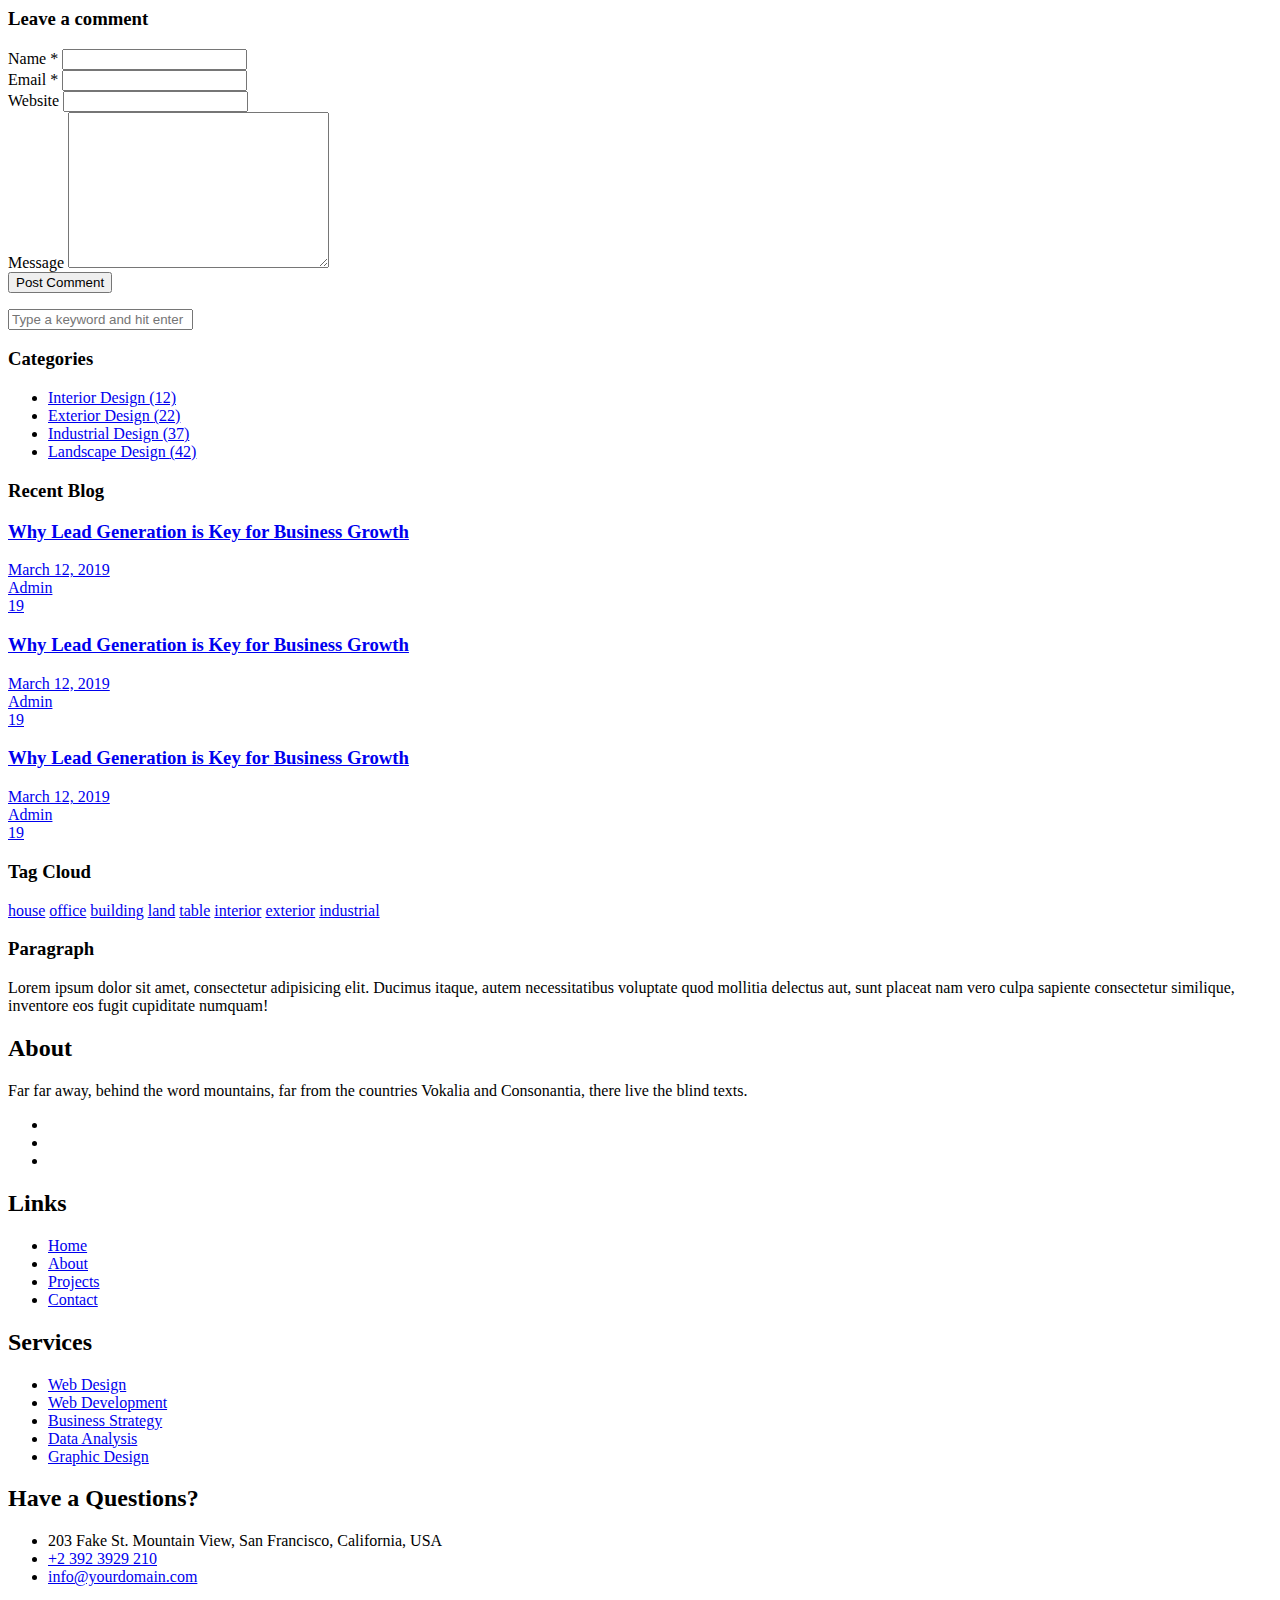
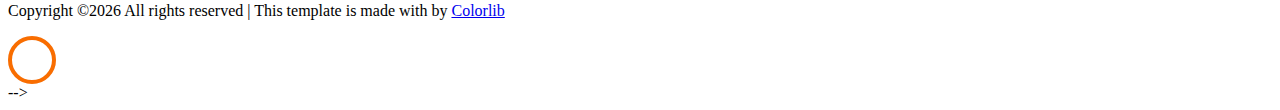
==== commit a2f89c18: "Bugs Updated" ====
--- a/single.html
+++ b/single.html
@@ -311,7 +311,7 @@
               <ul class="list-unstyled">
                 <li><a href="#"><span class="icon-long-arrow-right mr-2"></span>Home</a></li>
                 <li><a href="#"><span class="icon-long-arrow-right mr-2"></span>About</a></li>
-                <li><a href="#"><span class="icon-long-arrow-right mr-2"></span>Services</a></li>
+                <!-- <li><a href="#"><span class="icon-long-arrow-right mr-2"></span>Services</a></li> -->
                 <li><a href="#"><span class="icon-long-arrow-right mr-2"></span>Projects</a></li>
                 <li><a href="#"><span class="icon-long-arrow-right mr-2"></span>Contact</a></li>
               </ul>
